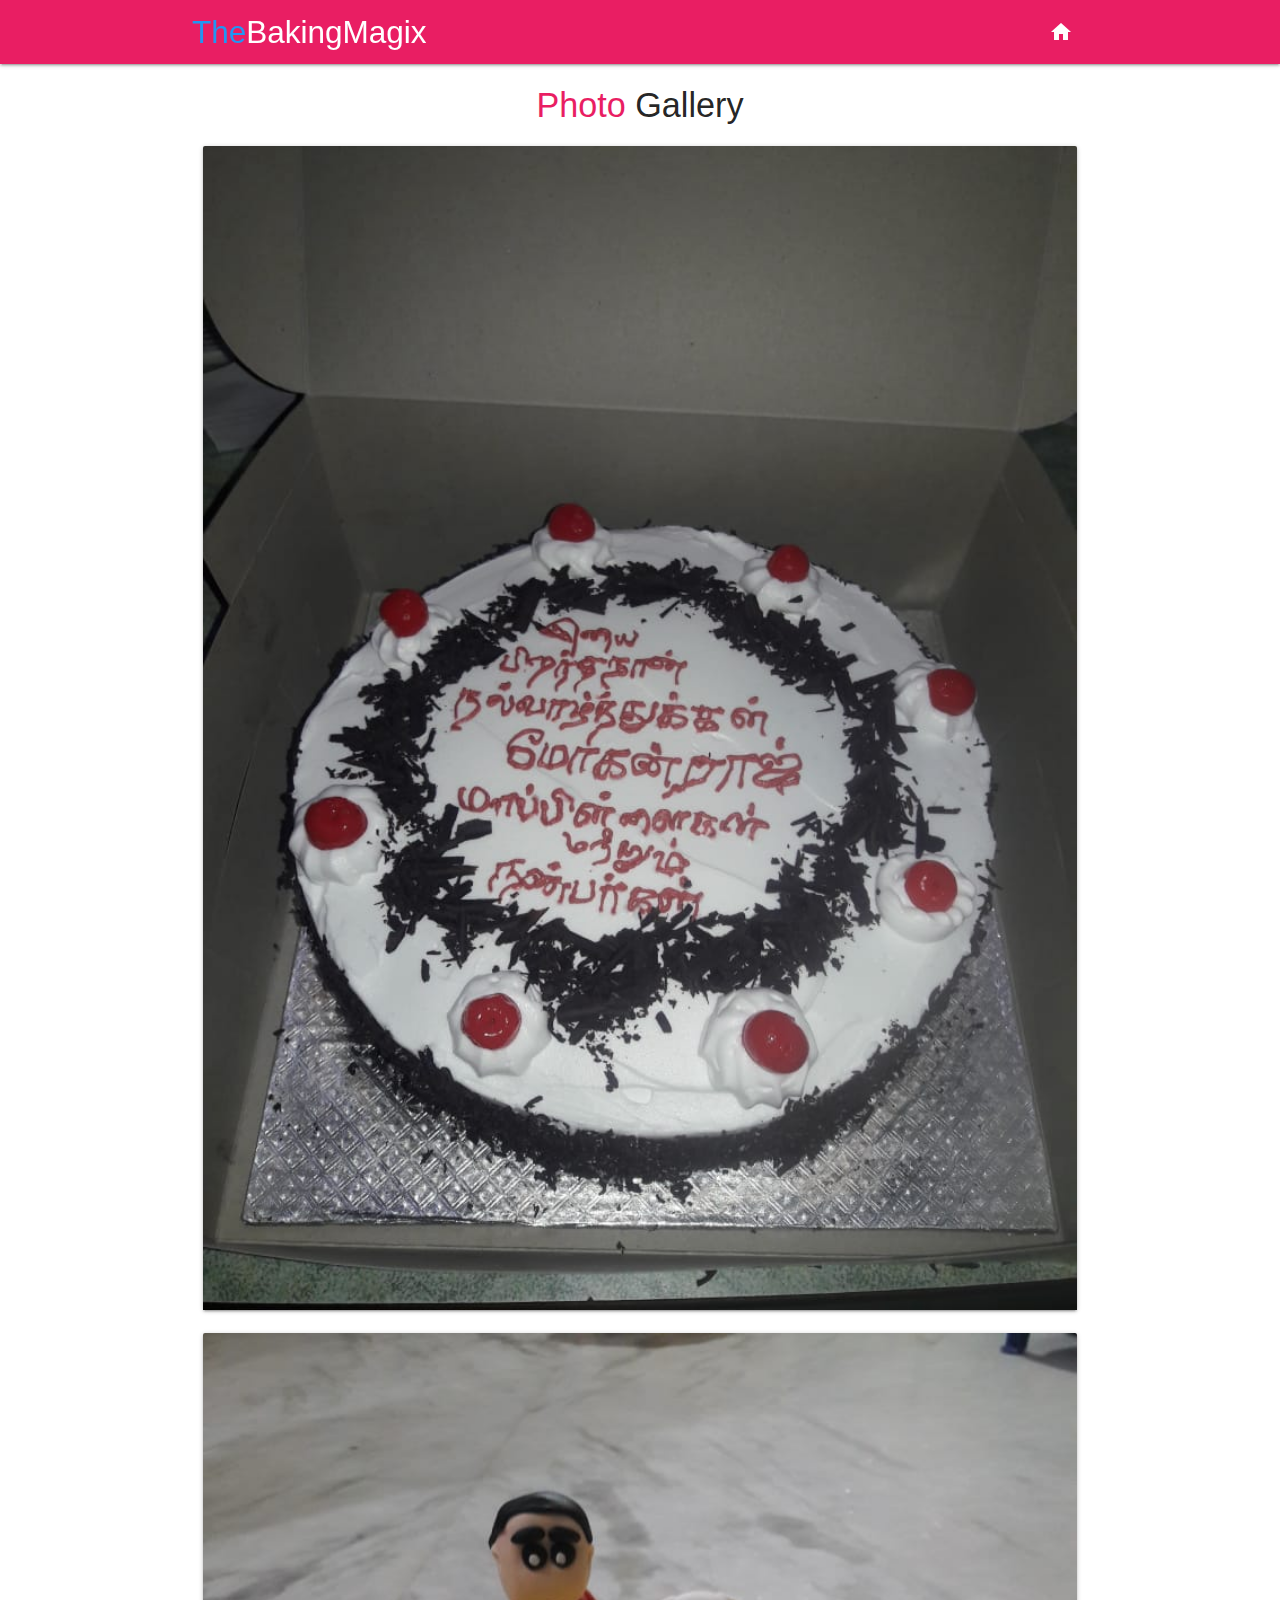
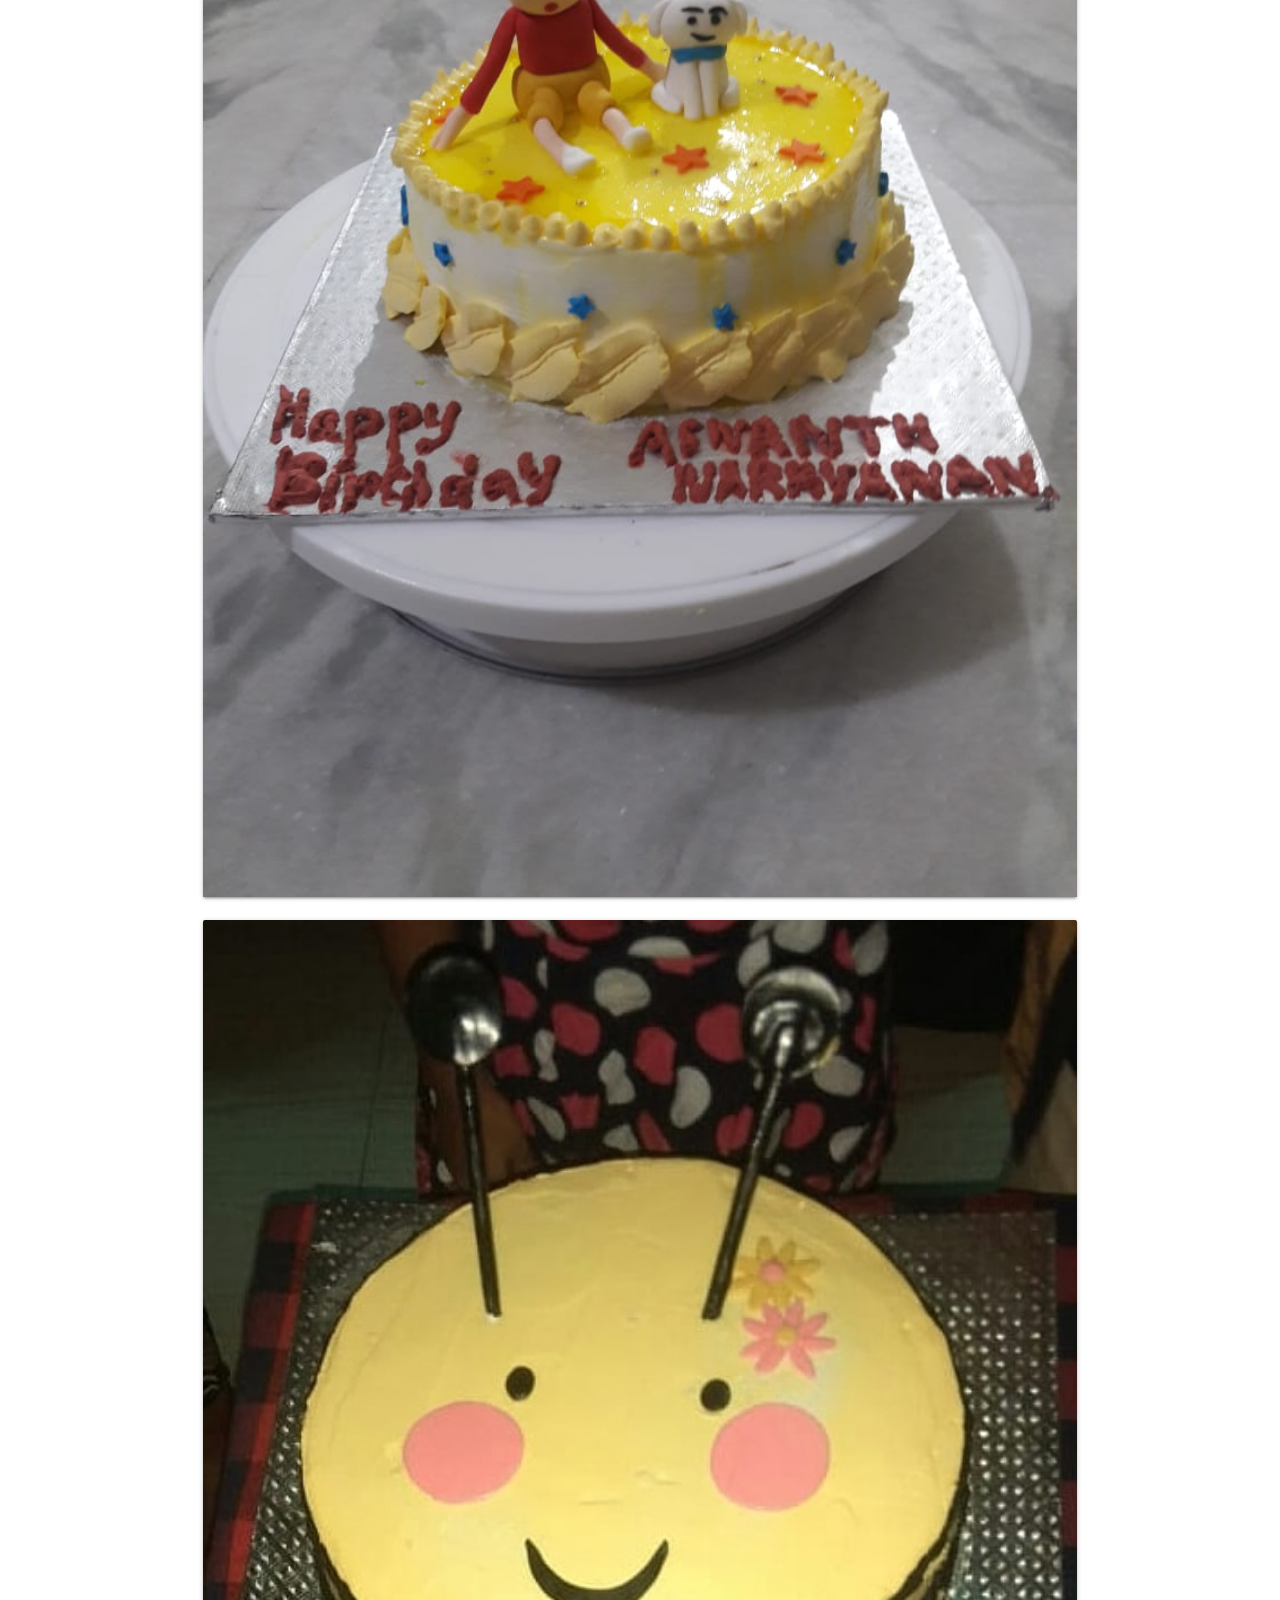
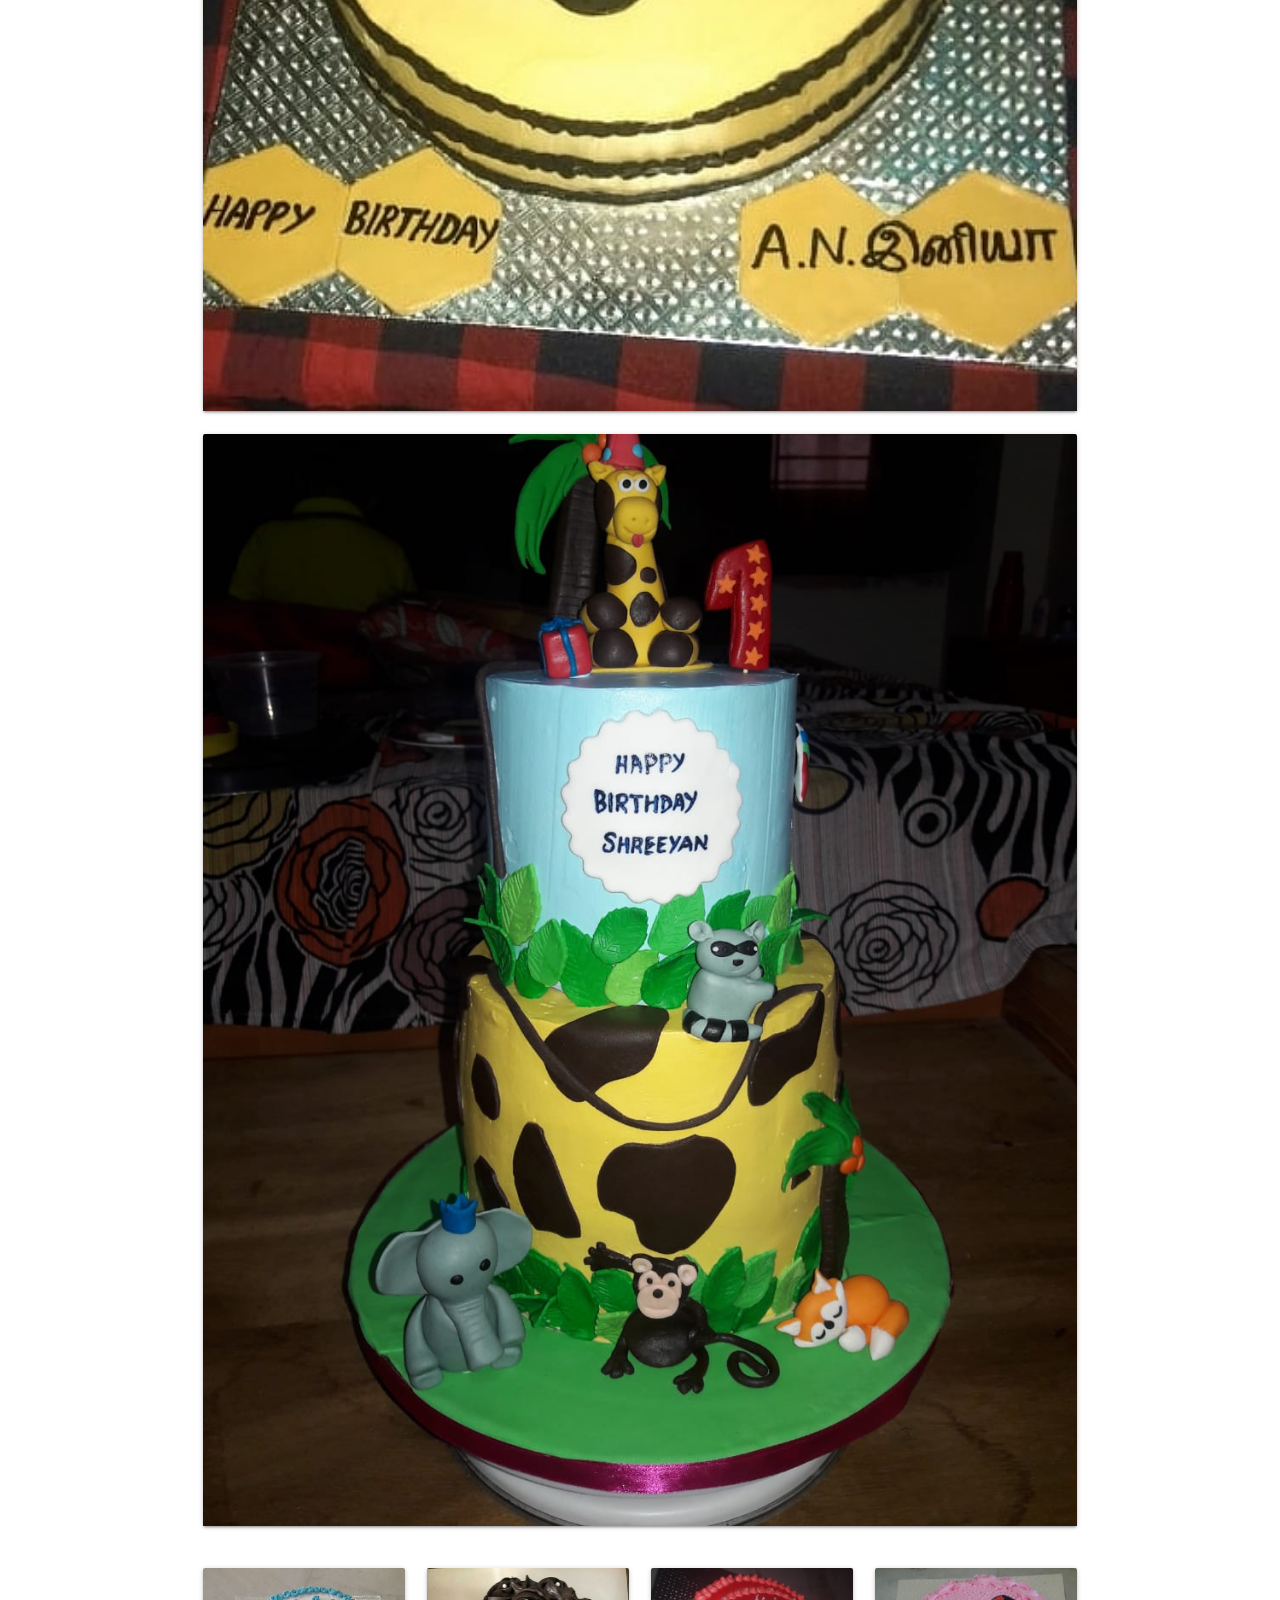
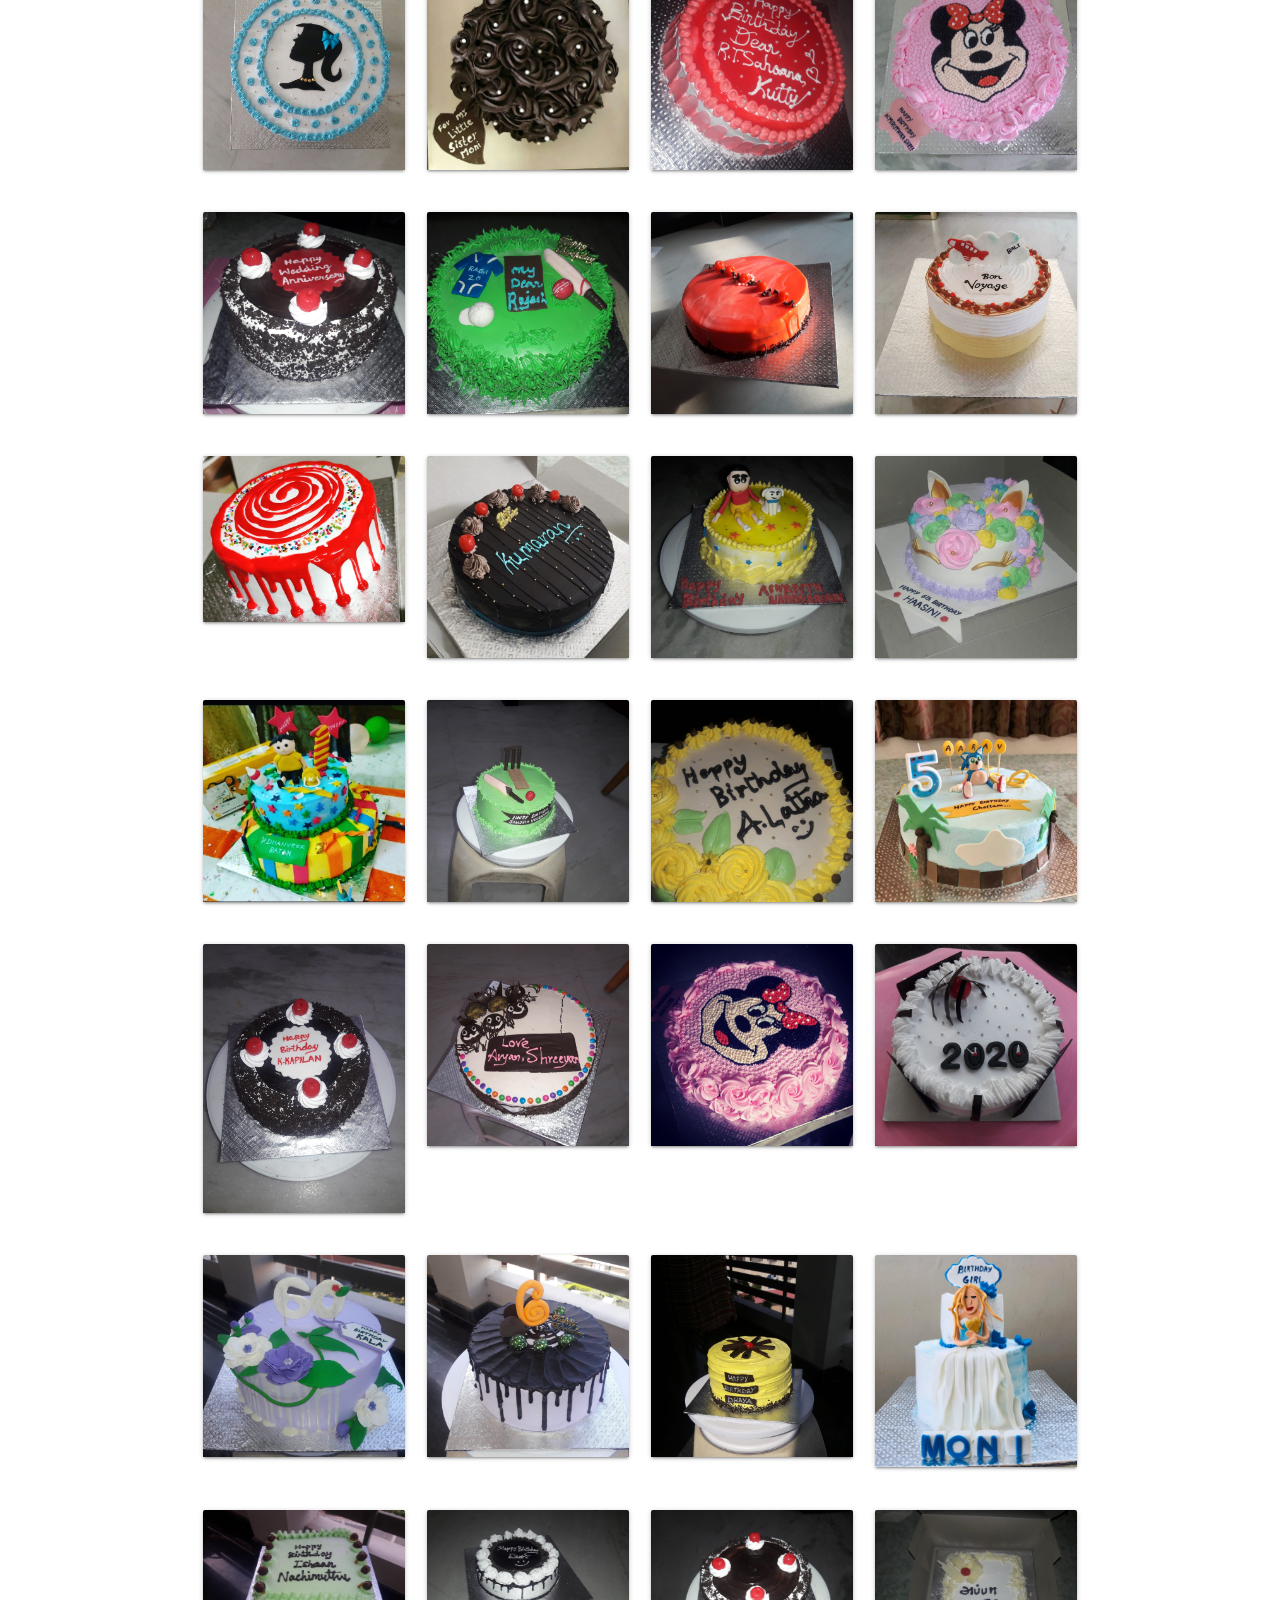
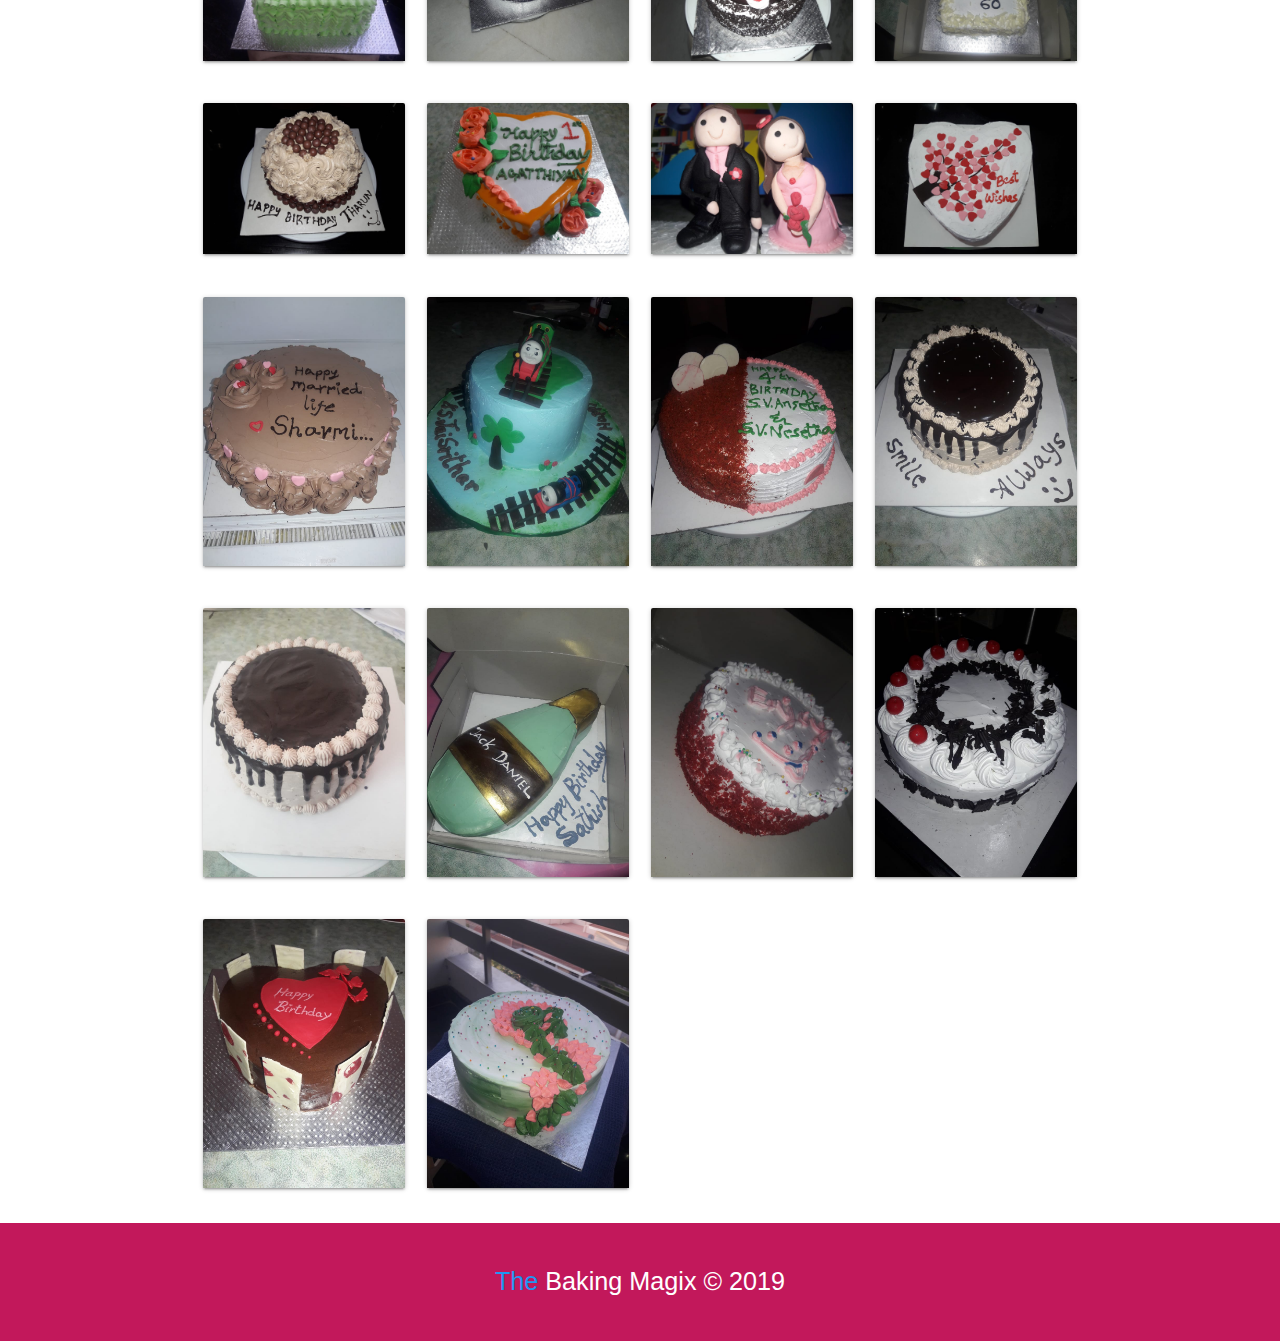
==== gallery.html @ b382a92c "image size changed from med to sm" ====
<!DOCTYPE html>
<html>
  <head>
    <!--Import Google Icon Font-->
    <link
      href="https://fonts.googleapis.com/icon?family=Material+Icons"
      rel="stylesheet"
    />
    <!--Import materialize.css-->
    <link
      rel="stylesheet"
      href="https://cdnjs.cloudflare.com/ajax/libs/materialize/1.0.0/css/materialize.min.css"
    />
    <link
      rel="stylesheet"
      href="https://use.fontawesome.com/releases/v5.3.1/css/all.css"
      integrity="sha384-mzrmE5qonljUremFsqc01SB46JvROS7bZs3IO2EmfFsd15uHvIt+Y8vEf7N7fWAU"
      crossorigin="anonymous"
    />
    <!--Let browser know website is optimized for mobile-->
    <meta name="viewport" content="width=device-width, initial-scale=1.0" />

    <!-- CSS -->
    <link rel="stylesheet" href="css/materialize.css" />
    <!-- Title -->
    <title>The Baking Magix</title>
  </head>

  <body>
    <!-- Nav Bar -->
    <div class="navbar-fixed">
      <nav class="pink">
        <div class="container">
          <div class="nav-wrapper">
            <a href="#" class="brand-logo"
              ><span class="blue-text">The</span>BakingMagix
            </a>
            <a href="#" data-target="mobile-nav" class="sidenav-trigger">
              <i class="material-icons">menu</i>
            </a>
            <ul class="right hide-on-med-and-down">
              <li>
                <a href="index.html"
                  ><i class="material-icons medium">home</i></a
                >
              </li>
            </ul>
          </div>
        </div>
      </nav>
    </div>

    <!-- List for mobile-->
    <ul class="sidenav" id="mobile-nav">
      <li>
        <a href="index.html"><i class="material-icons medium">home</i></a>
      </li>
    </ul>

    <!-- Section: Gallery -->
    <div id="gallery" class="gallery scrollspy">
      <div class="container">
        <h4 class="center"><span class="pink-text">Photo </span> Gallery</h4>
        <!-- Row 1 -->
        <div class="row">
          <div class="col s12 s3">
            <div class="card">
              <div id="image" class="card-image">
                <img src="images/IMG-20190926-WA0011.jpg" alt="" />
              </div>
            </div>
          </div>

          <div class="col s12 s3">
            <div class="card">
              <div class="card-image">
                <img src="images/IMG-20190928-WA0025.jpg" alt="" />
              </div>
            </div>
          </div>

          <div class="col s12 s3">
            <div class="card">
              <div class="card-image">
                <img src="images/IMG-20200211-WA0599.jpg" alt="" />
              </div>
            </div>
          </div>

          <div class="col s12 s3">
            <div class="card">
              <div class="card-image">
                <img src="images/IMG-20200211-WA0587.jpg" alt="" />
              </div>
            </div>
          </div>
        </div>

        <!-- Row 2-->
        <div class="row">
          <div class="col s12 m3">
            <div class="card">
              <div id="image" class="card-image">
                <img src="images/IMG-20200211-WA0583.jpg" alt="" />
              </div>
            </div>
          </div>

          <div class="col s12 m3">
            <div class="card">
              <div class="card-image">
                <img src="images/IMG-20200211-WA0584.jpg" alt="" />
              </div>
            </div>
          </div>

          <div class="col s12 m3">
            <div class="card">
              <div class="card-image">
                <img src="images/IMG-20200211-WA0585.jpg" alt="" />
              </div>
            </div>
          </div>

          <div class="col s12 m3">
            <div class="card">
              <div class="card-image">
                <img src="images/IMG-20200211-WA0586.jpg" alt="" />
              </div>
            </div>
          </div>
        </div>

        <!-- Row 3-->
        <div class="row">
          <div class="col s12 m3">
            <div class="card">
              <div id="image" class="card-image">
                <img src="images/IMG-20200211-WA0582.jpg" alt="" />
              </div>
            </div>
          </div>

          <div class="col s12 m3">
            <div class="card">
              <div class="card-image">
                <img src="images/IMG-20200211-WA0588.jpg" alt="" />
              </div>
            </div>
          </div>

          <div class="col s12 m3">
            <div class="card">
              <div class="card-image">
                <img src="images/IMG-20200211-WA0589.jpg" alt="" />
              </div>
            </div>
          </div>

          <div class="col s12 m3">
            <div class="card">
              <div class="card-image">
                <img src="images/IMG-20200211-WA0590.jpg" alt="" />
              </div>
            </div>
          </div>
        </div>

        <!-- Row 4-->
        <div class="row">
          <div class="col s12 m3">
            <div class="card">
              <div id="image" class="card-image">
                <img src="images/IMG-20200211-WA0591.jpg" alt="" />
              </div>
            </div>
          </div>

          <div class="col s12 m3">
            <div class="card">
              <div class="card-image">
                <img src="images/IMG-20200211-WA0592.jpg" alt="" />
              </div>
            </div>
          </div>

          <div class="col s12 m3">
            <div class="card">
              <div class="card-image">
                <img src="images/IMG-20200211-WA0593.jpg" alt="" />
              </div>
            </div>
          </div>

          <div class="col s12 m3">
            <div class="card">
              <div class="card-image">
                <img src="images/IMG-20200211-WA0594.jpg" alt="" />
              </div>
            </div>
          </div>
        </div>

        <!-- Row 5-->
        <div class="row">
          <div class="col s12 m3">
            <div class="card">
              <div id="image" class="card-image">
                <img src="images/IMG-20200211-WA0595.jpg" alt="" />
              </div>
            </div>
          </div>

          <div class="col s12 m3">
            <div class="card">
              <div class="card-image">
                <img src="images/IMG-20200211-WA0596.jpg" alt="" />
              </div>
            </div>
          </div>

          <div class="col s12 m3">
            <div class="card">
              <div class="card-image">
                <img src="images/IMG-20200211-WA0597.jpg" alt="" />
              </div>
            </div>
          </div>

          <div class="col s12 m3">
            <div class="card">
              <div class="card-image">
                <img src="images/IMG-20200211-WA0598.jpg" alt="" />
              </div>
            </div>
          </div>
        </div>

        <!-- Row 6-->
        <div class="row">
          <div class="col s12 m3">
            <div class="card">
              <div id="image" class="card-image">
                <img src="images/IMG-20200211-WA0623.jpg" alt="" />
              </div>
            </div>
          </div>

          <div class="col s12 m3">
            <div class="card">
              <div class="card-image">
                <img src="images/IMG-20200211-WA0600.jpg" alt="" />
              </div>
            </div>
          </div>

          <div class="col s12 m3">
            <div class="card">
              <div class="card-image">
                <img src="images/IMG-20200211-WA0601.jpg" alt="" />
              </div>
            </div>
          </div>

          <div class="col s12 m3">
            <div class="card">
              <div class="card-image">
                <img src="images/IMG-20200211-WA0602.jpg" alt="" />
              </div>
            </div>
          </div>
        </div>

        <!-- Row 7-->
        <div class="row">
          <div class="col s12 m3">
            <div class="card">
              <div id="image" class="card-image">
                <img src="images/IMG-20200211-WA0603.jpg" alt="" />
              </div>
            </div>
          </div>

          <div class="col s12 m3">
            <div class="card">
              <div class="card-image">
                <img src="images/IMG-20200211-WA0604.jpg" alt="" />
              </div>
            </div>
          </div>

          <div class="col s12 m3">
            <div class="card">
              <div class="card-image">
                <img src="images/IMG-20200211-WA0605.jpg" alt="" />
              </div>
            </div>
          </div>

          <div class="col s12 m3">
            <div class="card">
              <div class="card-image">
                <img src="images/IMG-20200211-WA0606.jpg" alt="" />
              </div>
            </div>
          </div>
        </div>

        <!-- Row 8-->
        <div class="row">
          <div class="col s12 m3">
            <div class="card">
              <div id="image" class="card-image">
                <img src="images/IMG-20200211-WA0581.jpg" alt="" />
              </div>
            </div>
          </div>

          <div class="col s12 m3">
            <div class="card">
              <div class="card-image">
                <img src="images/IMG-20200211-WA0624.jpg" alt="" />
              </div>
            </div>
          </div>

          <div class="col s12 m3">
            <div class="card">
              <div class="card-image">
                <img src="images/IMG-20200211-WA0625.jpg" alt="" />
              </div>
            </div>
          </div>

          <div class="col s12 m3">
            <div class="card">
              <div class="card-image">
                <img src="images/IMG-20200211-WA0626.jpg" alt="" />
              </div>
            </div>
          </div>
        </div>

        <!-- Row 9-->
        <div class="row">
          <div class="col s12 m3">
            <div class="card">
              <div id="image" class="card-image">
                <img src="images/IMG-20200211-WA0636.jpg" alt="" />
              </div>
            </div>
          </div>

          <div class="col s12 m3">
            <div class="card">
              <div class="card-image">
                <img src="images/IMG-20200213-WA0232.jpg" alt="" />
              </div>
            </div>
          </div>

          <div class="col s12 m3">
            <div class="card">
              <div class="card-image">
                <img src="images/IMG-20200211-WA0629.jpg" alt="" />
              </div>
            </div>
          </div>

          <div class="col s12 m3">
            <div class="card">
              <div class="card-image">
                <img src="images/IMG-20200211-WA0630.jpg" alt="" />
              </div>
            </div>
          </div>
        </div>

        <!-- Row 10-->
        <div class="row">
          <div class="col s12 m3">
            <div class="card">
              <div id="image" class="card-image">
                <img src="images/IMG-20200211-WA0631.jpg" alt="" />
              </div>
            </div>
          </div>

          <div class="col s12 m3">
            <div class="card">
              <div class="card-image">
                <img src="images/IMG-20200211-WA0632.jpg" alt="" />
              </div>
            </div>
          </div>

          <div class="col s12 m3">
            <div class="card">
              <div class="card-image">
                <img src="images/IMG-20200211-WA0633.jpg" alt="" />
              </div>
            </div>
          </div>

          <div class="col s12 m3">
            <div class="card">
              <div class="card-image">
                <img src="images/IMG-20200211-WA0634.jpg" alt="" />
              </div>
            </div>
          </div>
        </div>

        <!-- Row 11-->
        <div class="row">
          <div class="col s12 m3">
            <div class="card">
              <div id="image" class="card-image">
                <img src="images/IMG-20200211-WA0635.jpg" alt="" />
              </div>
            </div>
          </div>

          <div class="col s12 m3">
            <div class="card">
              <div class="card-image">
                <img src="images/IMG-20200211-WA0627.jpg" alt="" />
              </div>
            </div>
          </div>

          <div class="col s12 m3">
            <div class="card">
              <div class="card-image">
                <img src="images/IMG-20200211-WA0637.jpg" alt="" />
              </div>
            </div>
          </div>

          <div class="col s12 m3">
            <div class="card">
              <div class="card-image">
                <img src="images/IMG-20200211-WA0638.jpg" alt="" />
              </div>
            </div>
          </div>
        </div>

        <!-- Row 12-->
        <div class="row">
          <div class="col s12 m3">
            <div class="card">
              <div id="image" class="card-image">
                <img src="images/IMG-20200211-WA0628.jpg" alt="" />
              </div>
            </div>
          </div>

          <div class="col s12 m3">
            <div class="card">
              <div class="card-image">
                <img src="images/IMG-20200214-WA0528.jpg" alt="" />
              </div>
            </div>
          </div>

          <!-- <div class="col s12 m3">
            <div class="card">
              <div class="card-image">
                <img src="images/IMG-20200211-WA0637.jpg" alt="" />
              </div>
            </div>
          </div>

          <div class="col s12 m3">
            <div class="card">
              <div class="card-image">
                <img src="images/IMG-20200211-WA0638.jpg" alt="" />
              </div>
            </div>
          </div> -->
        </div>
      </div>
    </div>

    <!-- Footer -->
    <footer class="section pink darken-2 white-text center">
      <p class="flow-text">
        <span class="blue-text">The</span> Baking Magix &copy; 2019
      </p>
    </footer>

    <!--JavaScript at end of body for optimized loading-->
    <script src="https://cdnjs.cloudflare.com/ajax/libs/materialize/1.0.0/js/materialize.min.js"></script>

    <!-- Link to JS file -->
    <script src="js/materialize.js"></script>
  </body>
</html>
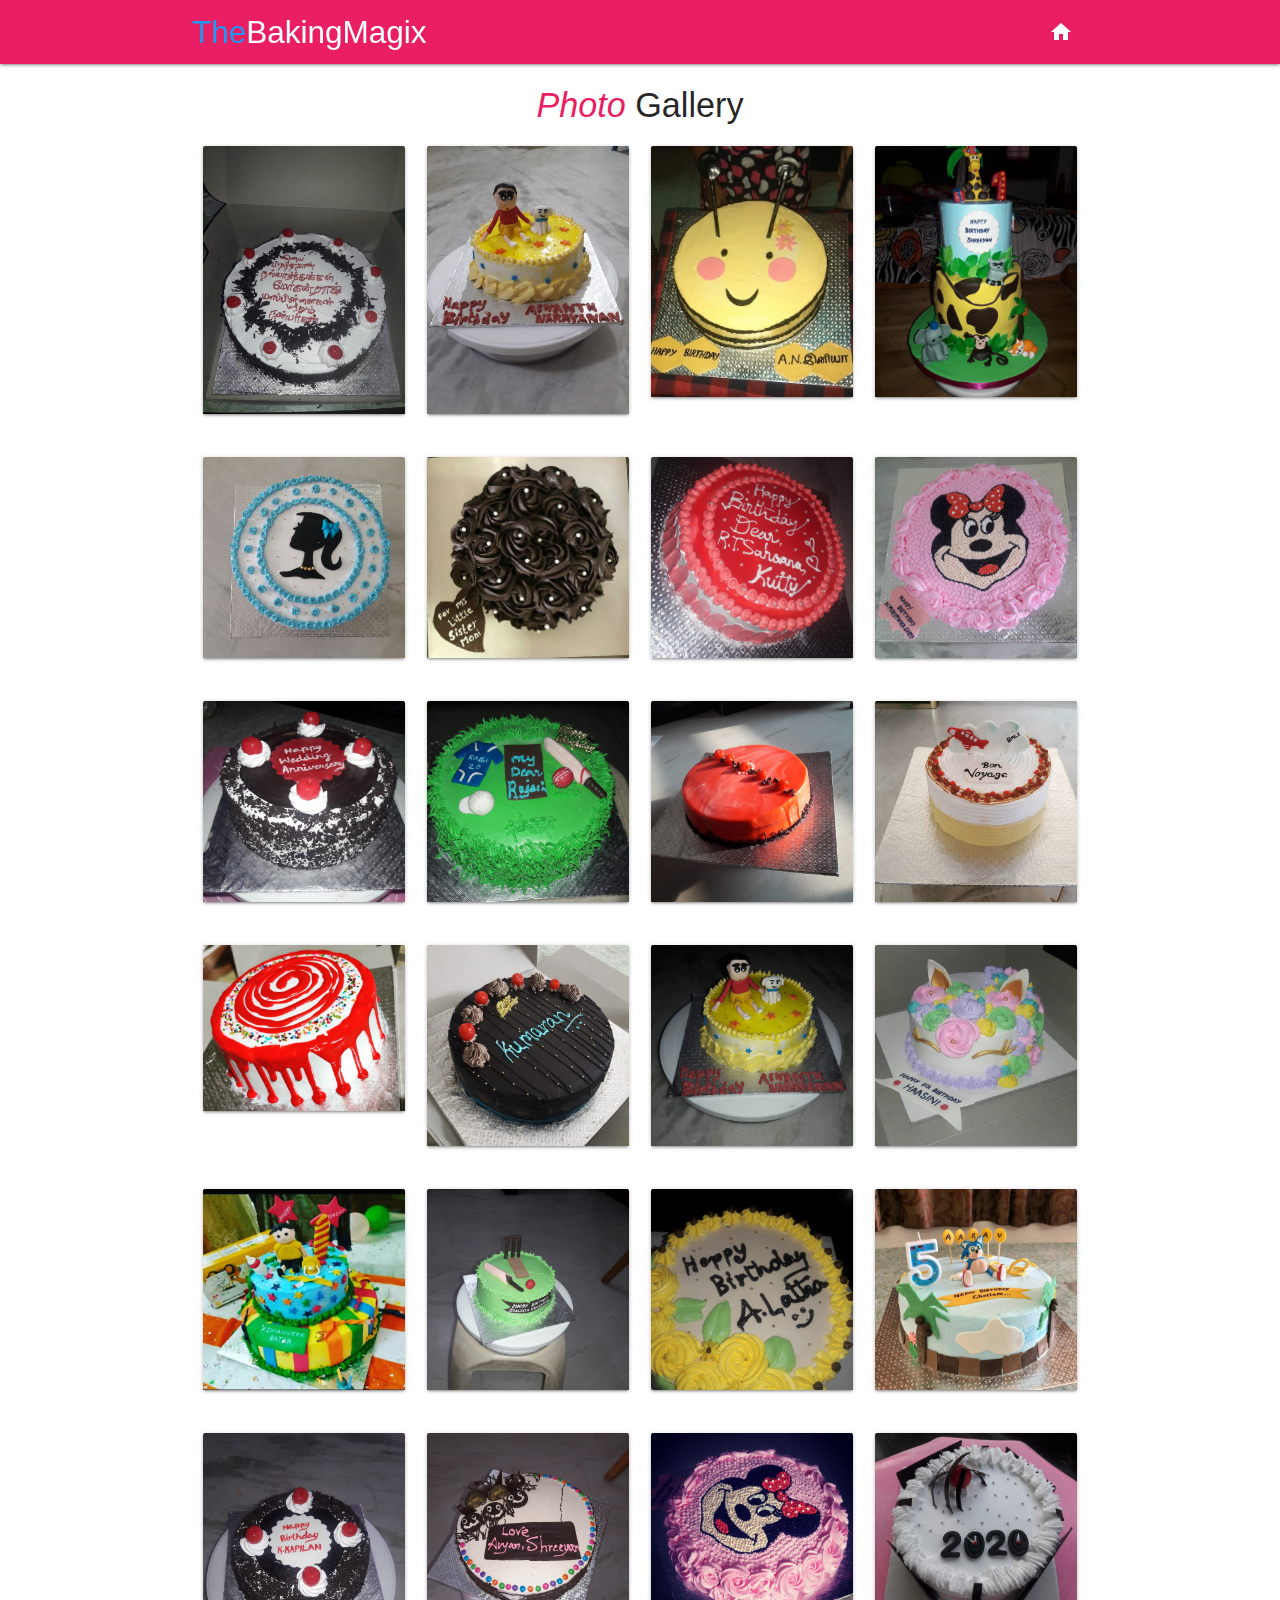
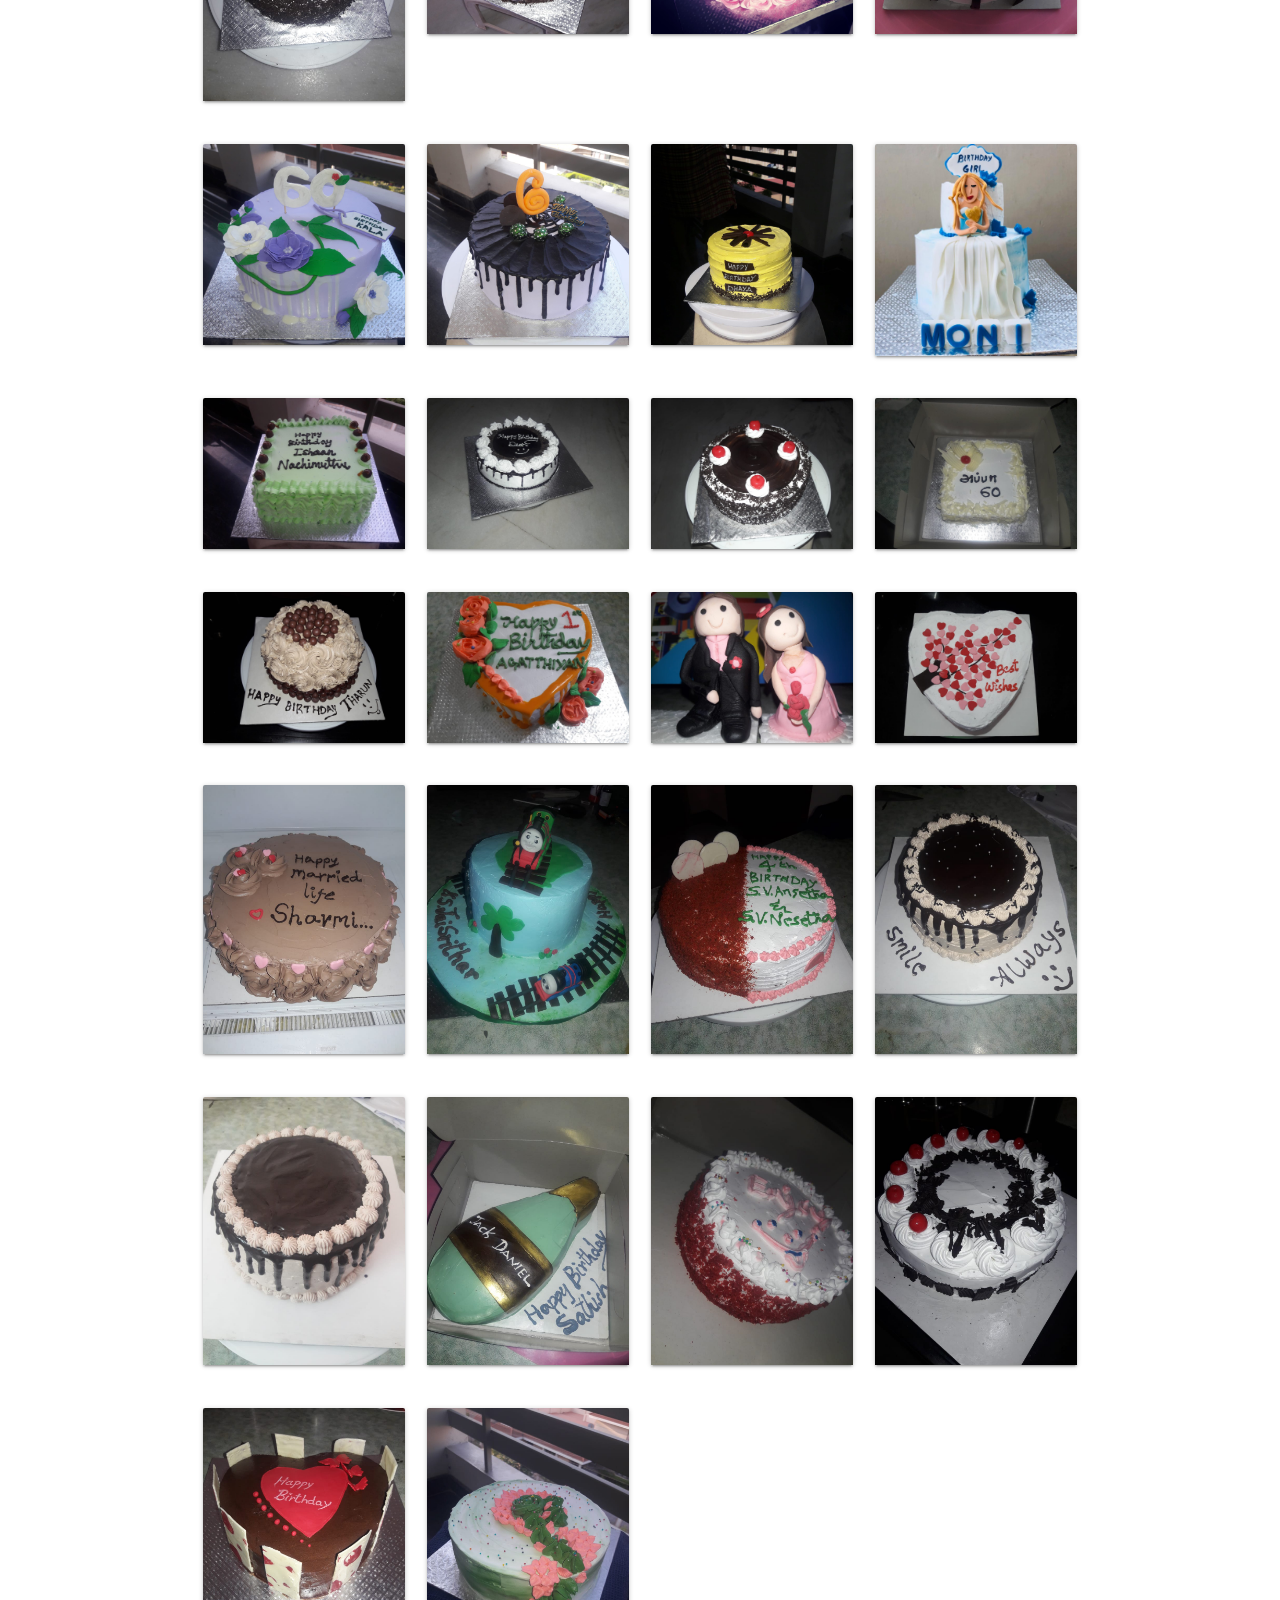
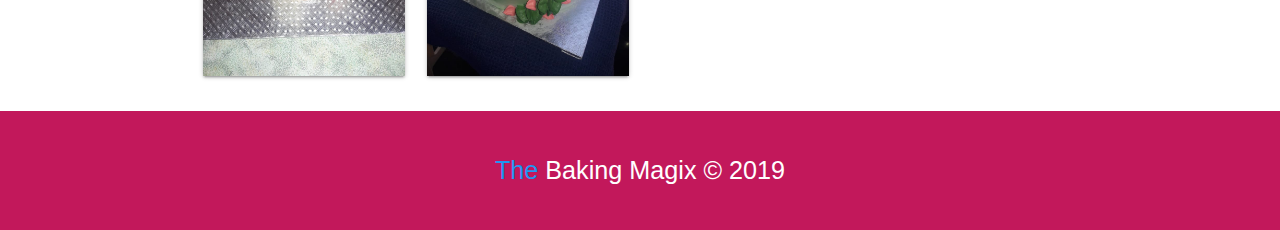
==== commit 61b02aca: "changes in font" ====
--- a/gallery.html
+++ b/gallery.html
@@ -60,10 +60,12 @@
     <!-- Section: Gallery -->
     <div id="gallery" class="gallery scrollspy">
       <div class="container">
-        <h4 class="center"><span class="pink-text">Photo </span> Gallery</h4>
+        <h4 class="center">
+          <span class="pink-text"><em>Photo </em></span> Gallery
+        </h4>
         <!-- Row 1 -->
         <div class="row">
-          <div class="col s12 s3">
+          <div class="col s12 m3">
             <div class="card">
               <div id="image" class="card-image">
                 <img src="images/IMG-20190926-WA0011.jpg" alt="" />
@@ -71,7 +73,7 @@
             </div>
           </div>
 
-          <div class="col s12 s3">
+          <div class="col s12 m3">
             <div class="card">
               <div class="card-image">
                 <img src="images/IMG-20190928-WA0025.jpg" alt="" />
@@ -79,7 +81,7 @@
             </div>
           </div>
 
-          <div class="col s12 s3">
+          <div class="col s12 m3">
             <div class="card">
               <div class="card-image">
                 <img src="images/IMG-20200211-WA0599.jpg" alt="" />
@@ -87,7 +89,7 @@
             </div>
           </div>
 
-          <div class="col s12 s3">
+          <div class="col s12 m3">
             <div class="card">
               <div class="card-image">
                 <img src="images/IMG-20200211-WA0587.jpg" alt="" />
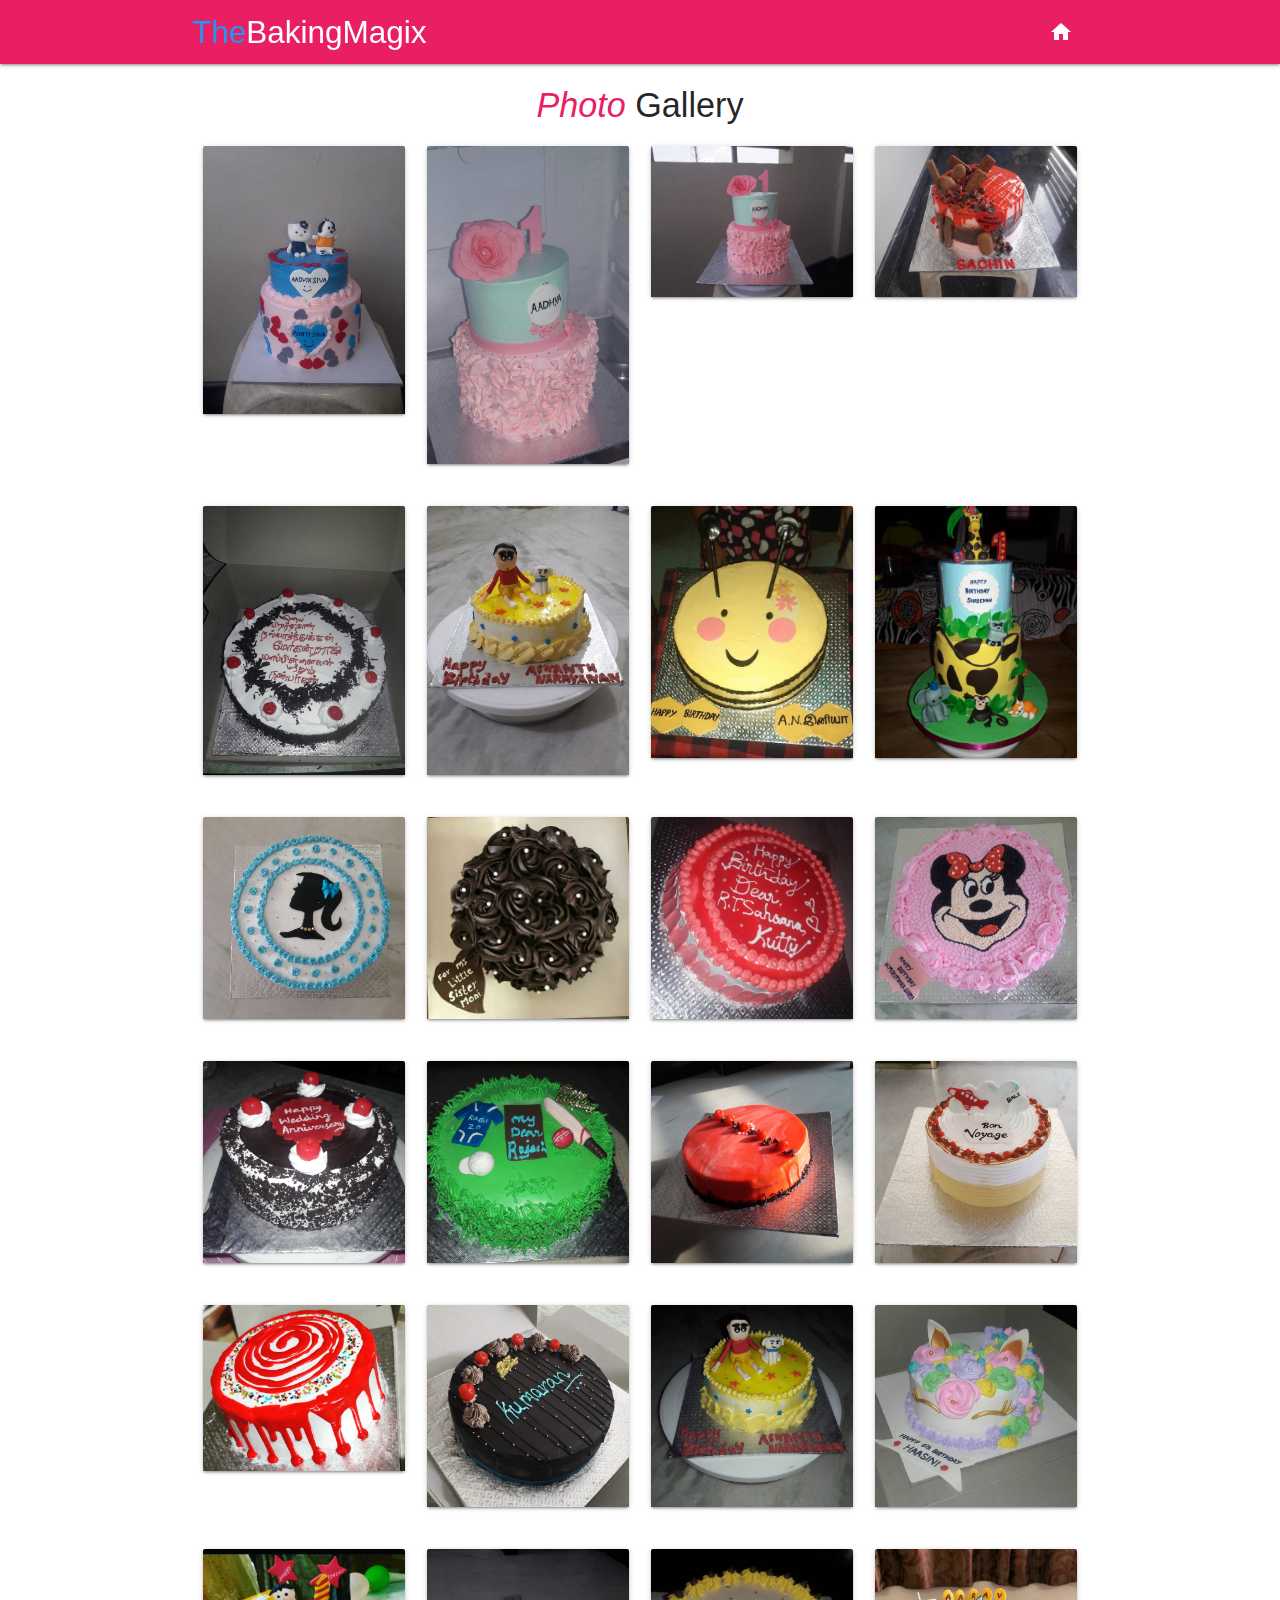
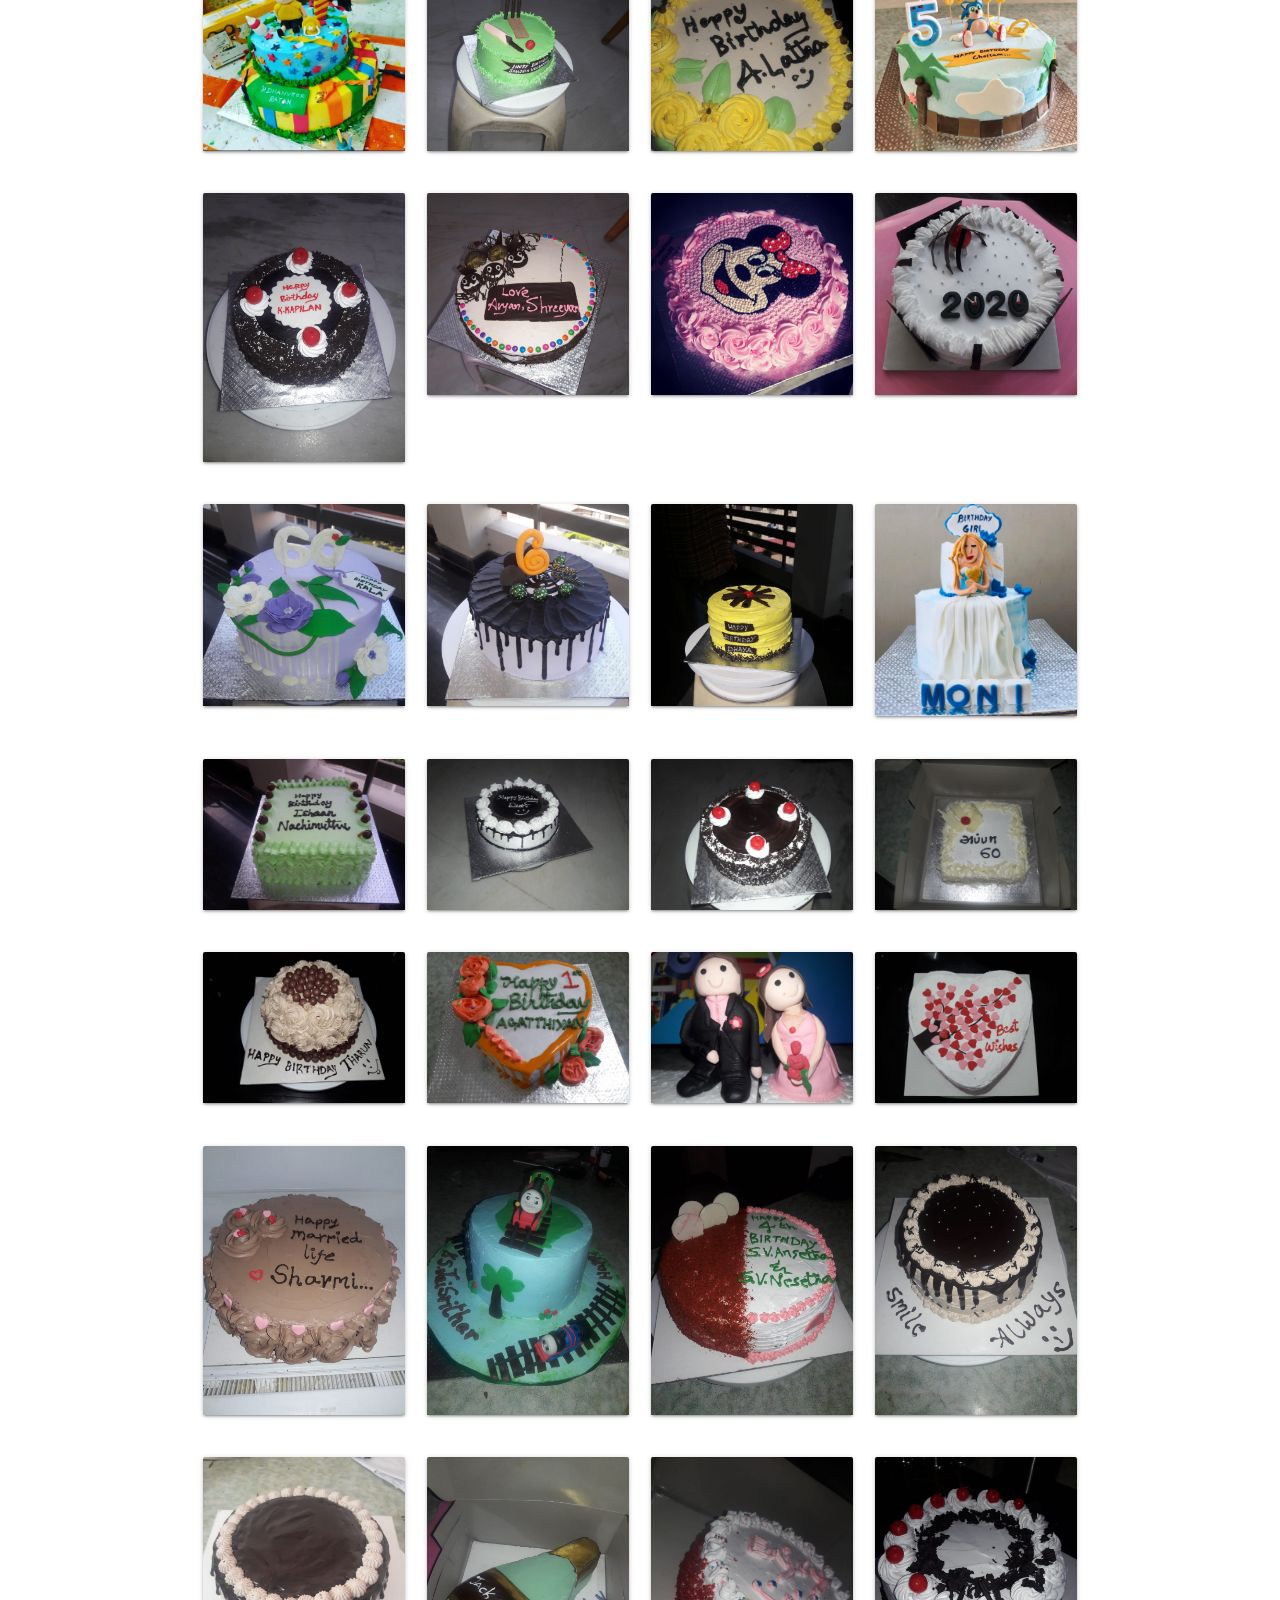
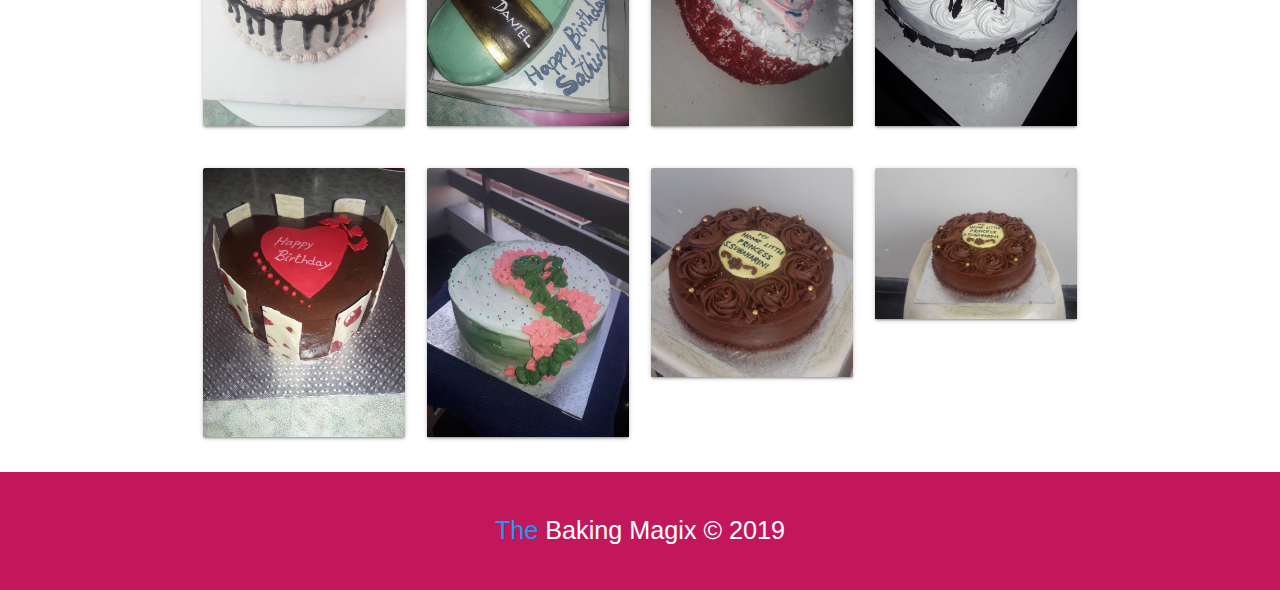
==== commit 3294a1a9: "new cake pics added to the gallery" ====
--- a/gallery.html
+++ b/gallery.html
@@ -63,7 +63,43 @@
         <h4 class="center">
           <span class="pink-text"><em>Photo </em></span> Gallery
         </h4>
-        <!-- Row 1 -->
+
+        <!-- Row 12-->
+        <div class="row">
+          <div class="col s12 m3">
+            <div class="card">
+              <div id="image" class="card-image">
+                <img src="images/image0.jpeg" alt="" />
+              </div>
+            </div>
+          </div>
+
+          <div class="col s12 m3">
+            <div class="card">
+              <div class="card-image">
+                <img src="images/image1.jpeg" alt="" />
+              </div>
+            </div>
+          </div>
+
+          <div class="col s12 m3">
+            <div class="card">
+              <div class="card-image">
+                <img src="images/image2.jpeg" alt="" />
+              </div>
+            </div>
+          </div>
+
+          <div class="col s12 m3">
+            <div class="card">
+              <div class="card-image">
+                <img src="images/image3.jpeg" alt="" />
+              </div>
+            </div>
+          </div>
+        </div>
+
+        <!-- Row 11 -->
         <div class="row">
           <div class="col s12 m3">
             <div class="card">
@@ -98,291 +134,291 @@
           </div>
         </div>
 
+        <!-- Row 10-->
+        <div class="row">
+          <div class="col s12 m3">
+            <div class="card">
+              <div id="image" class="card-image">
+                <img src="images/IMG-20200211-WA0583.jpg" alt="" />
+              </div>
+            </div>
+          </div>
+
+          <div class="col s12 m3">
+            <div class="card">
+              <div class="card-image">
+                <img src="images/IMG-20200211-WA0584.jpg" alt="" />
+              </div>
+            </div>
+          </div>
+
+          <div class="col s12 m3">
+            <div class="card">
+              <div class="card-image">
+                <img src="images/IMG-20200211-WA0585.jpg" alt="" />
+              </div>
+            </div>
+          </div>
+
+          <div class="col s12 m3">
+            <div class="card">
+              <div class="card-image">
+                <img src="images/IMG-20200211-WA0586.jpg" alt="" />
+              </div>
+            </div>
+          </div>
+        </div>
+
+        <!-- Row 9-->
+        <div class="row">
+          <div class="col s12 m3">
+            <div class="card">
+              <div id="image" class="card-image">
+                <img src="images/IMG-20200211-WA0582.jpg" alt="" />
+              </div>
+            </div>
+          </div>
+
+          <div class="col s12 m3">
+            <div class="card">
+              <div class="card-image">
+                <img src="images/IMG-20200211-WA0588.jpg" alt="" />
+              </div>
+            </div>
+          </div>
+
+          <div class="col s12 m3">
+            <div class="card">
+              <div class="card-image">
+                <img src="images/IMG-20200211-WA0589.jpg" alt="" />
+              </div>
+            </div>
+          </div>
+
+          <div class="col s12 m3">
+            <div class="card">
+              <div class="card-image">
+                <img src="images/IMG-20200211-WA0590.jpg" alt="" />
+              </div>
+            </div>
+          </div>
+        </div>
+
+        <!-- Row 8-->
+        <div class="row">
+          <div class="col s12 m3">
+            <div class="card">
+              <div id="image" class="card-image">
+                <img src="images/IMG-20200211-WA0591.jpg" alt="" />
+              </div>
+            </div>
+          </div>
+
+          <div class="col s12 m3">
+            <div class="card">
+              <div class="card-image">
+                <img src="images/IMG-20200211-WA0592.jpg" alt="" />
+              </div>
+            </div>
+          </div>
+
+          <div class="col s12 m3">
+            <div class="card">
+              <div class="card-image">
+                <img src="images/IMG-20200211-WA0593.jpg" alt="" />
+              </div>
+            </div>
+          </div>
+
+          <div class="col s12 m3">
+            <div class="card">
+              <div class="card-image">
+                <img src="images/IMG-20200211-WA0594.jpg" alt="" />
+              </div>
+            </div>
+          </div>
+        </div>
+
+        <!-- Row 7-->
+        <div class="row">
+          <div class="col s12 m3">
+            <div class="card">
+              <div id="image" class="card-image">
+                <img src="images/IMG-20200211-WA0595.jpg" alt="" />
+              </div>
+            </div>
+          </div>
+
+          <div class="col s12 m3">
+            <div class="card">
+              <div class="card-image">
+                <img src="images/IMG-20200211-WA0596.jpg" alt="" />
+              </div>
+            </div>
+          </div>
+
+          <div class="col s12 m3">
+            <div class="card">
+              <div class="card-image">
+                <img src="images/IMG-20200211-WA0597.jpg" alt="" />
+              </div>
+            </div>
+          </div>
+
+          <div class="col s12 m3">
+            <div class="card">
+              <div class="card-image">
+                <img src="images/IMG-20200211-WA0598.jpg" alt="" />
+              </div>
+            </div>
+          </div>
+        </div>
+
+        <!-- Row 6-->
+        <div class="row">
+          <div class="col s12 m3">
+            <div class="card">
+              <div id="image" class="card-image">
+                <img src="images/IMG-20200211-WA0623.jpg" alt="" />
+              </div>
+            </div>
+          </div>
+
+          <div class="col s12 m3">
+            <div class="card">
+              <div class="card-image">
+                <img src="images/IMG-20200211-WA0600.jpg" alt="" />
+              </div>
+            </div>
+          </div>
+
+          <div class="col s12 m3">
+            <div class="card">
+              <div class="card-image">
+                <img src="images/IMG-20200211-WA0601.jpg" alt="" />
+              </div>
+            </div>
+          </div>
+
+          <div class="col s12 m3">
+            <div class="card">
+              <div class="card-image">
+                <img src="images/IMG-20200211-WA0602.jpg" alt="" />
+              </div>
+            </div>
+          </div>
+        </div>
+
+        <!-- Row 5-->
+        <div class="row">
+          <div class="col s12 m3">
+            <div class="card">
+              <div id="image" class="card-image">
+                <img src="images/IMG-20200211-WA0603.jpg" alt="" />
+              </div>
+            </div>
+          </div>
+
+          <div class="col s12 m3">
+            <div class="card">
+              <div class="card-image">
+                <img src="images/IMG-20200211-WA0604.jpg" alt="" />
+              </div>
+            </div>
+          </div>
+
+          <div class="col s12 m3">
+            <div class="card">
+              <div class="card-image">
+                <img src="images/IMG-20200211-WA0605.jpg" alt="" />
+              </div>
+            </div>
+          </div>
+
+          <div class="col s12 m3">
+            <div class="card">
+              <div class="card-image">
+                <img src="images/IMG-20200211-WA0606.jpg" alt="" />
+              </div>
+            </div>
+          </div>
+        </div>
+
+        <!-- Row 4-->
+        <div class="row">
+          <div class="col s12 m3">
+            <div class="card">
+              <div id="image" class="card-image">
+                <img src="images/IMG-20200211-WA0581.jpg" alt="" />
+              </div>
+            </div>
+          </div>
+
+          <div class="col s12 m3">
+            <div class="card">
+              <div class="card-image">
+                <img src="images/IMG-20200211-WA0624.jpg" alt="" />
+              </div>
+            </div>
+          </div>
+
+          <div class="col s12 m3">
+            <div class="card">
+              <div class="card-image">
+                <img src="images/IMG-20200211-WA0625.jpg" alt="" />
+              </div>
+            </div>
+          </div>
+
+          <div class="col s12 m3">
+            <div class="card">
+              <div class="card-image">
+                <img src="images/IMG-20200211-WA0626.jpg" alt="" />
+              </div>
+            </div>
+          </div>
+        </div>
+
+        <!-- Row 3-->
+        <div class="row">
+          <div class="col s12 m3">
+            <div class="card">
+              <div id="image" class="card-image">
+                <img src="images/IMG-20200211-WA0636.jpg" alt="" />
+              </div>
+            </div>
+          </div>
+
+          <div class="col s12 m3">
+            <div class="card">
+              <div class="card-image">
+                <img src="images/IMG-20200213-WA0232.jpg" alt="" />
+              </div>
+            </div>
+          </div>
+
+          <div class="col s12 m3">
+            <div class="card">
+              <div class="card-image">
+                <img src="images/IMG-20200211-WA0629.jpg" alt="" />
+              </div>
+            </div>
+          </div>
+
+          <div class="col s12 m3">
+            <div class="card">
+              <div class="card-image">
+                <img src="images/IMG-20200211-WA0630.jpg" alt="" />
+              </div>
+            </div>
+          </div>
+        </div>
+
         <!-- Row 2-->
         <div class="row">
           <div class="col s12 m3">
             <div class="card">
               <div id="image" class="card-image">
-                <img src="images/IMG-20200211-WA0583.jpg" alt="" />
-              </div>
-            </div>
-          </div>
-
-          <div class="col s12 m3">
-            <div class="card">
-              <div class="card-image">
-                <img src="images/IMG-20200211-WA0584.jpg" alt="" />
-              </div>
-            </div>
-          </div>
-
-          <div class="col s12 m3">
-            <div class="card">
-              <div class="card-image">
-                <img src="images/IMG-20200211-WA0585.jpg" alt="" />
-              </div>
-            </div>
-          </div>
-
-          <div class="col s12 m3">
-            <div class="card">
-              <div class="card-image">
-                <img src="images/IMG-20200211-WA0586.jpg" alt="" />
-              </div>
-            </div>
-          </div>
-        </div>
-
-        <!-- Row 3-->
-        <div class="row">
-          <div class="col s12 m3">
-            <div class="card">
-              <div id="image" class="card-image">
-                <img src="images/IMG-20200211-WA0582.jpg" alt="" />
-              </div>
-            </div>
-          </div>
-
-          <div class="col s12 m3">
-            <div class="card">
-              <div class="card-image">
-                <img src="images/IMG-20200211-WA0588.jpg" alt="" />
-              </div>
-            </div>
-          </div>
-
-          <div class="col s12 m3">
-            <div class="card">
-              <div class="card-image">
-                <img src="images/IMG-20200211-WA0589.jpg" alt="" />
-              </div>
-            </div>
-          </div>
-
-          <div class="col s12 m3">
-            <div class="card">
-              <div class="card-image">
-                <img src="images/IMG-20200211-WA0590.jpg" alt="" />
-              </div>
-            </div>
-          </div>
-        </div>
-
-        <!-- Row 4-->
-        <div class="row">
-          <div class="col s12 m3">
-            <div class="card">
-              <div id="image" class="card-image">
-                <img src="images/IMG-20200211-WA0591.jpg" alt="" />
-              </div>
-            </div>
-          </div>
-
-          <div class="col s12 m3">
-            <div class="card">
-              <div class="card-image">
-                <img src="images/IMG-20200211-WA0592.jpg" alt="" />
-              </div>
-            </div>
-          </div>
-
-          <div class="col s12 m3">
-            <div class="card">
-              <div class="card-image">
-                <img src="images/IMG-20200211-WA0593.jpg" alt="" />
-              </div>
-            </div>
-          </div>
-
-          <div class="col s12 m3">
-            <div class="card">
-              <div class="card-image">
-                <img src="images/IMG-20200211-WA0594.jpg" alt="" />
-              </div>
-            </div>
-          </div>
-        </div>
-
-        <!-- Row 5-->
-        <div class="row">
-          <div class="col s12 m3">
-            <div class="card">
-              <div id="image" class="card-image">
-                <img src="images/IMG-20200211-WA0595.jpg" alt="" />
-              </div>
-            </div>
-          </div>
-
-          <div class="col s12 m3">
-            <div class="card">
-              <div class="card-image">
-                <img src="images/IMG-20200211-WA0596.jpg" alt="" />
-              </div>
-            </div>
-          </div>
-
-          <div class="col s12 m3">
-            <div class="card">
-              <div class="card-image">
-                <img src="images/IMG-20200211-WA0597.jpg" alt="" />
-              </div>
-            </div>
-          </div>
-
-          <div class="col s12 m3">
-            <div class="card">
-              <div class="card-image">
-                <img src="images/IMG-20200211-WA0598.jpg" alt="" />
-              </div>
-            </div>
-          </div>
-        </div>
-
-        <!-- Row 6-->
-        <div class="row">
-          <div class="col s12 m3">
-            <div class="card">
-              <div id="image" class="card-image">
-                <img src="images/IMG-20200211-WA0623.jpg" alt="" />
-              </div>
-            </div>
-          </div>
-
-          <div class="col s12 m3">
-            <div class="card">
-              <div class="card-image">
-                <img src="images/IMG-20200211-WA0600.jpg" alt="" />
-              </div>
-            </div>
-          </div>
-
-          <div class="col s12 m3">
-            <div class="card">
-              <div class="card-image">
-                <img src="images/IMG-20200211-WA0601.jpg" alt="" />
-              </div>
-            </div>
-          </div>
-
-          <div class="col s12 m3">
-            <div class="card">
-              <div class="card-image">
-                <img src="images/IMG-20200211-WA0602.jpg" alt="" />
-              </div>
-            </div>
-          </div>
-        </div>
-
-        <!-- Row 7-->
-        <div class="row">
-          <div class="col s12 m3">
-            <div class="card">
-              <div id="image" class="card-image">
-                <img src="images/IMG-20200211-WA0603.jpg" alt="" />
-              </div>
-            </div>
-          </div>
-
-          <div class="col s12 m3">
-            <div class="card">
-              <div class="card-image">
-                <img src="images/IMG-20200211-WA0604.jpg" alt="" />
-              </div>
-            </div>
-          </div>
-
-          <div class="col s12 m3">
-            <div class="card">
-              <div class="card-image">
-                <img src="images/IMG-20200211-WA0605.jpg" alt="" />
-              </div>
-            </div>
-          </div>
-
-          <div class="col s12 m3">
-            <div class="card">
-              <div class="card-image">
-                <img src="images/IMG-20200211-WA0606.jpg" alt="" />
-              </div>
-            </div>
-          </div>
-        </div>
-
-        <!-- Row 8-->
-        <div class="row">
-          <div class="col s12 m3">
-            <div class="card">
-              <div id="image" class="card-image">
-                <img src="images/IMG-20200211-WA0581.jpg" alt="" />
-              </div>
-            </div>
-          </div>
-
-          <div class="col s12 m3">
-            <div class="card">
-              <div class="card-image">
-                <img src="images/IMG-20200211-WA0624.jpg" alt="" />
-              </div>
-            </div>
-          </div>
-
-          <div class="col s12 m3">
-            <div class="card">
-              <div class="card-image">
-                <img src="images/IMG-20200211-WA0625.jpg" alt="" />
-              </div>
-            </div>
-          </div>
-
-          <div class="col s12 m3">
-            <div class="card">
-              <div class="card-image">
-                <img src="images/IMG-20200211-WA0626.jpg" alt="" />
-              </div>
-            </div>
-          </div>
-        </div>
-
-        <!-- Row 9-->
-        <div class="row">
-          <div class="col s12 m3">
-            <div class="card">
-              <div id="image" class="card-image">
-                <img src="images/IMG-20200211-WA0636.jpg" alt="" />
-              </div>
-            </div>
-          </div>
-
-          <div class="col s12 m3">
-            <div class="card">
-              <div class="card-image">
-                <img src="images/IMG-20200213-WA0232.jpg" alt="" />
-              </div>
-            </div>
-          </div>
-
-          <div class="col s12 m3">
-            <div class="card">
-              <div class="card-image">
-                <img src="images/IMG-20200211-WA0629.jpg" alt="" />
-              </div>
-            </div>
-          </div>
-
-          <div class="col s12 m3">
-            <div class="card">
-              <div class="card-image">
-                <img src="images/IMG-20200211-WA0630.jpg" alt="" />
-              </div>
-            </div>
-          </div>
-        </div>
-
-        <!-- Row 10-->
-        <div class="row">
-          <div class="col s12 m3">
-            <div class="card">
-              <div id="image" class="card-image">
                 <img src="images/IMG-20200211-WA0631.jpg" alt="" />
               </div>
             </div>
@@ -413,7 +449,7 @@
           </div>
         </div>
 
-        <!-- Row 11-->
+        <!-- Row 1-->
         <div class="row">
           <div class="col s12 m3">
             <div class="card">
@@ -448,7 +484,7 @@
           </div>
         </div>
 
-        <!-- Row 12-->
+        <!-- Row 0-->
         <div class="row">
           <div class="col s12 m3">
             <div class="card">
@@ -466,21 +502,21 @@
             </div>
           </div>
 
-          <!-- <div class="col s12 m3">
-            <div class="card">
-              <div class="card-image">
-                <img src="images/IMG-20200211-WA0637.jpg" alt="" />
-              </div>
-            </div>
-          </div>
-
-          <div class="col s12 m3">
-            <div class="card">
-              <div class="card-image">
-                <img src="images/IMG-20200211-WA0638.jpg" alt="" />
-              </div>
-            </div>
-          </div> -->
+          <div class="col s12 m3">
+            <div class="card">
+              <div class="card-image">
+                <img src="images/image4.jpeg" alt="" />
+              </div>
+            </div>
+          </div>
+
+          <div class="col s12 m3">
+            <div class="card">
+              <div class="card-image">
+                <img src="images/image5.jpeg" alt="" />
+              </div>
+            </div>
+          </div>
         </div>
       </div>
     </div>
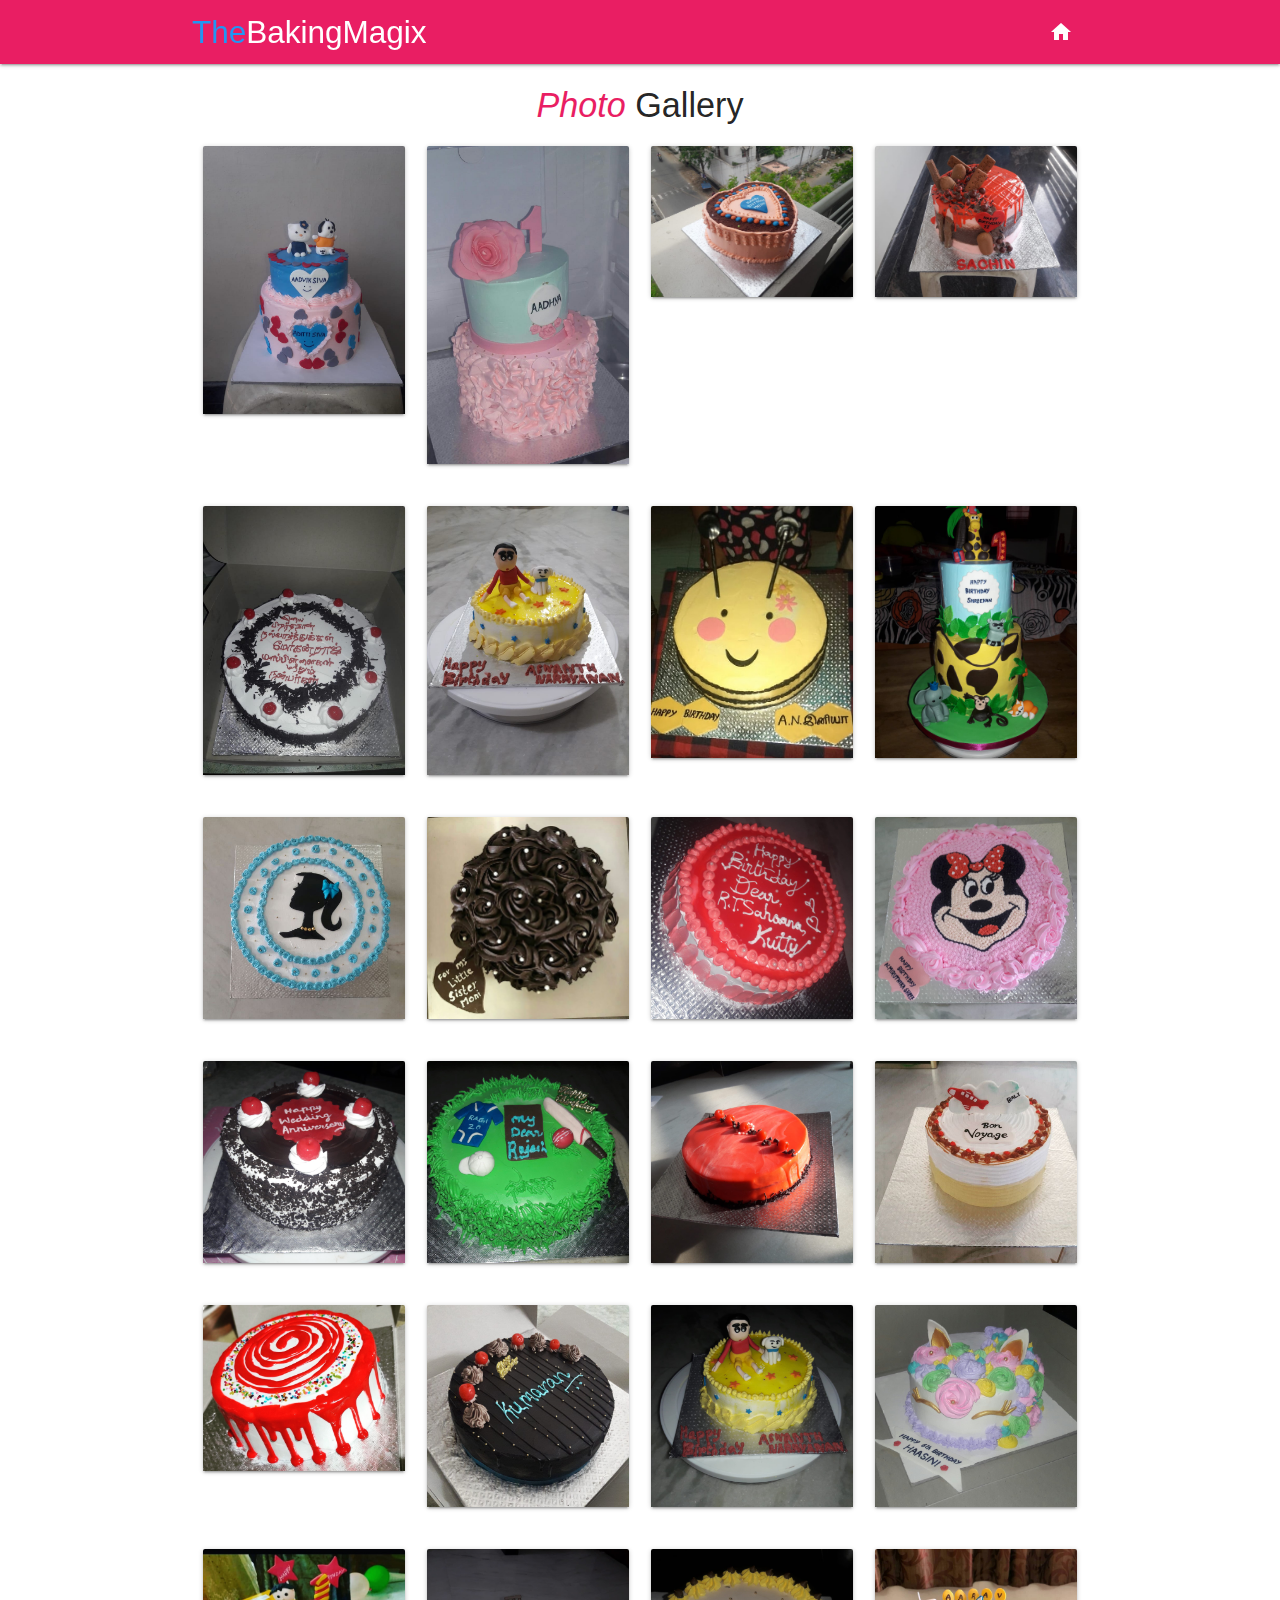
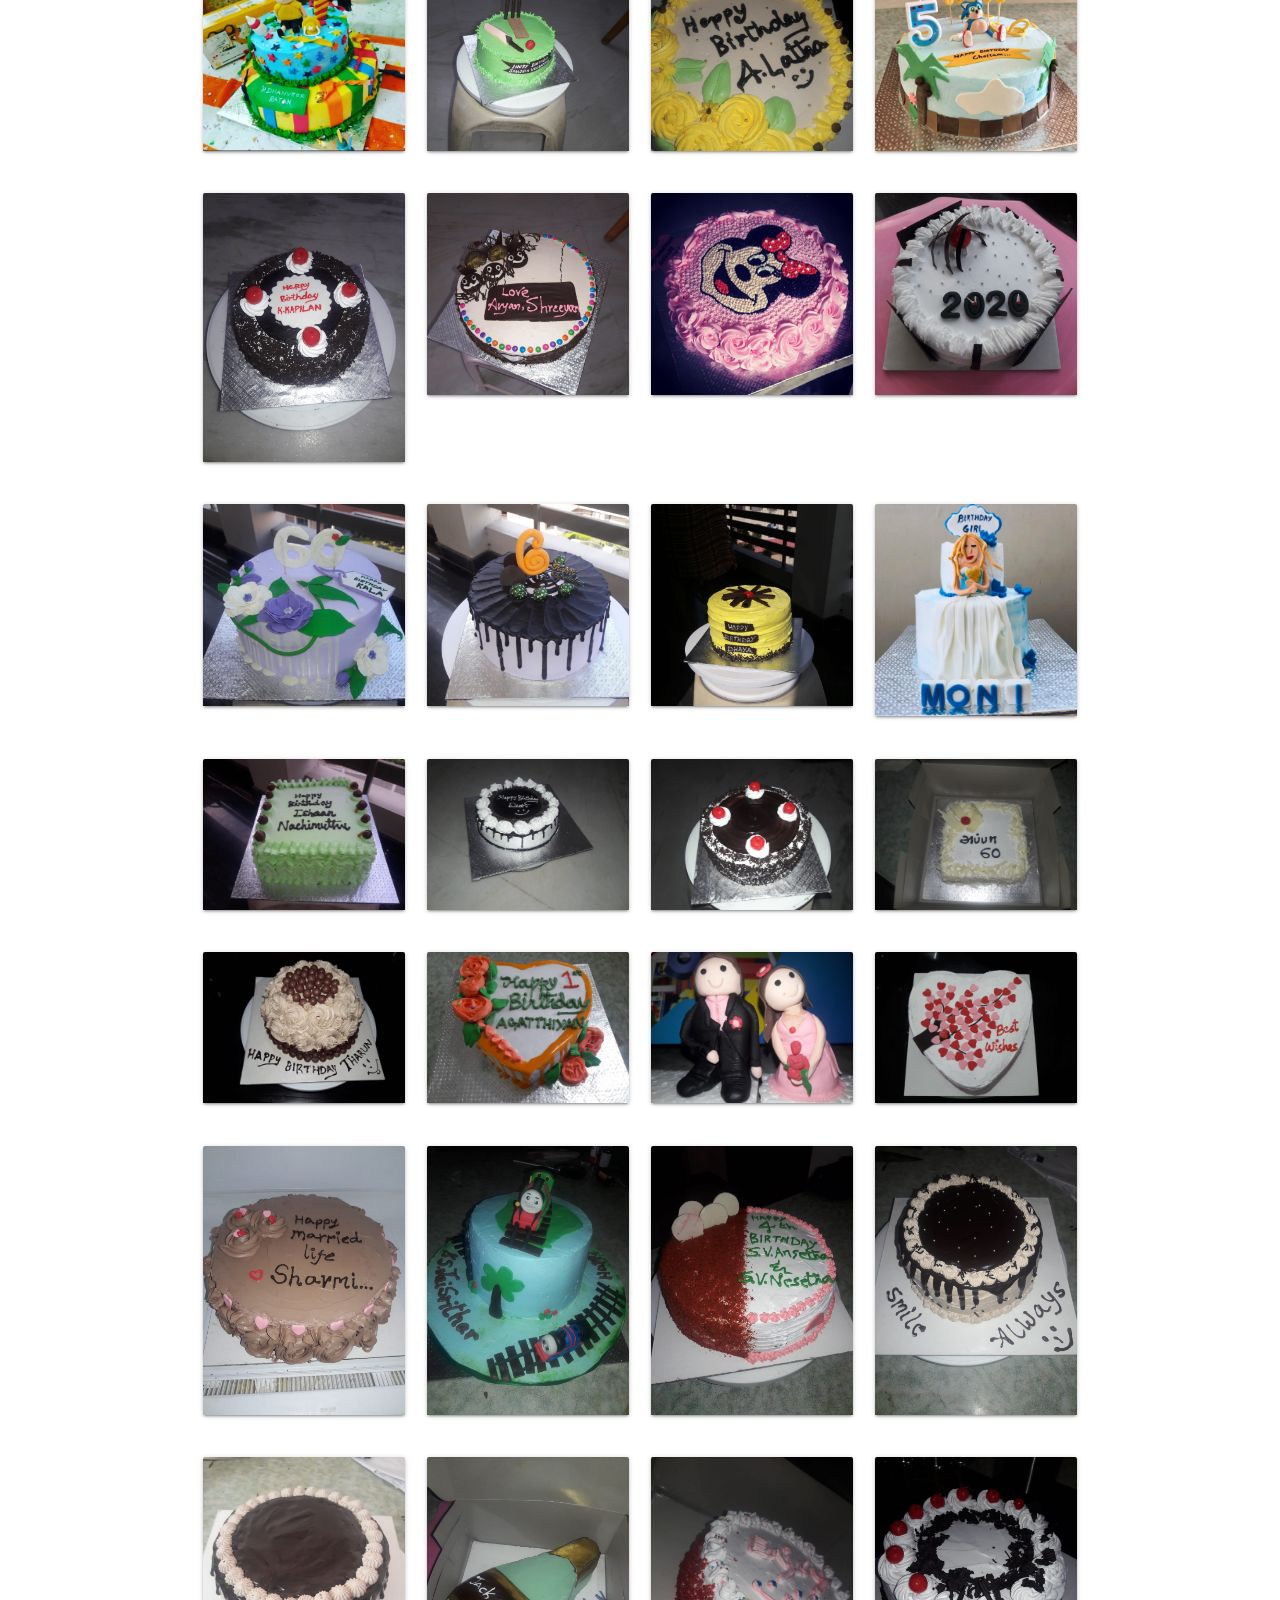
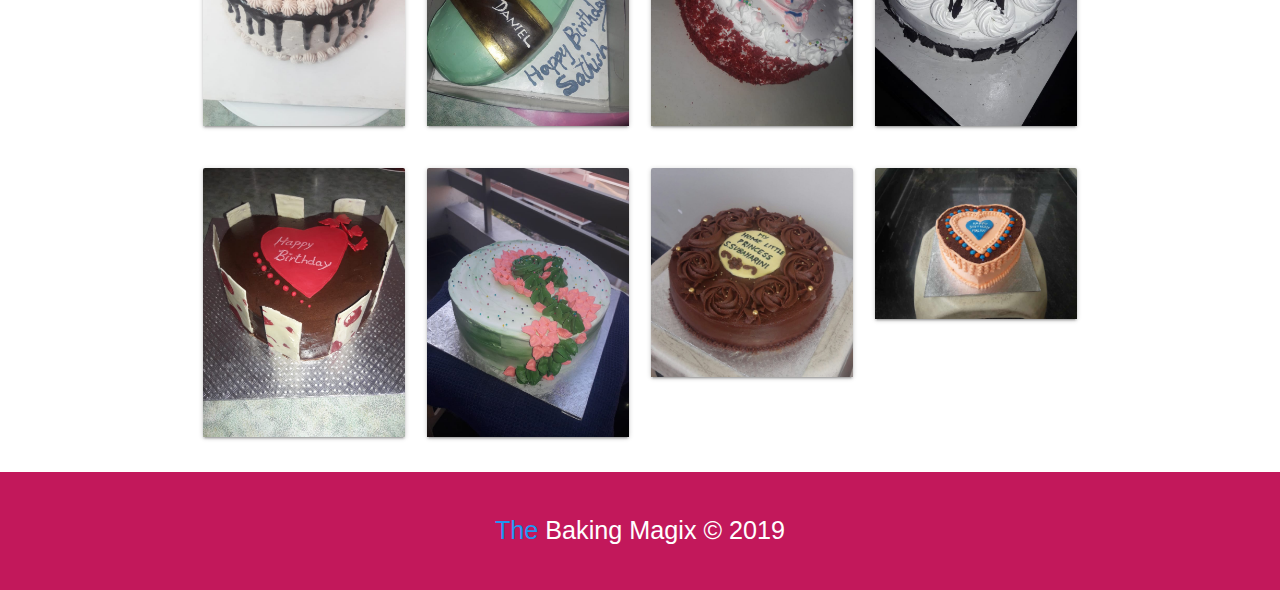
==== commit b4536579: "new cake pics" ====
--- a/gallery.html
+++ b/gallery.html
@@ -85,7 +85,7 @@
           <div class="col s12 m3">
             <div class="card">
               <div class="card-image">
-                <img src="images/image2.jpeg" alt="" />
+                <img src="images/image7.jpeg" alt="" />
               </div>
             </div>
           </div>
@@ -513,7 +513,7 @@
           <div class="col s12 m3">
             <div class="card">
               <div class="card-image">
-                <img src="images/image5.jpeg" alt="" />
+                <img src="images/image6.jpeg" alt="" />
               </div>
             </div>
           </div>
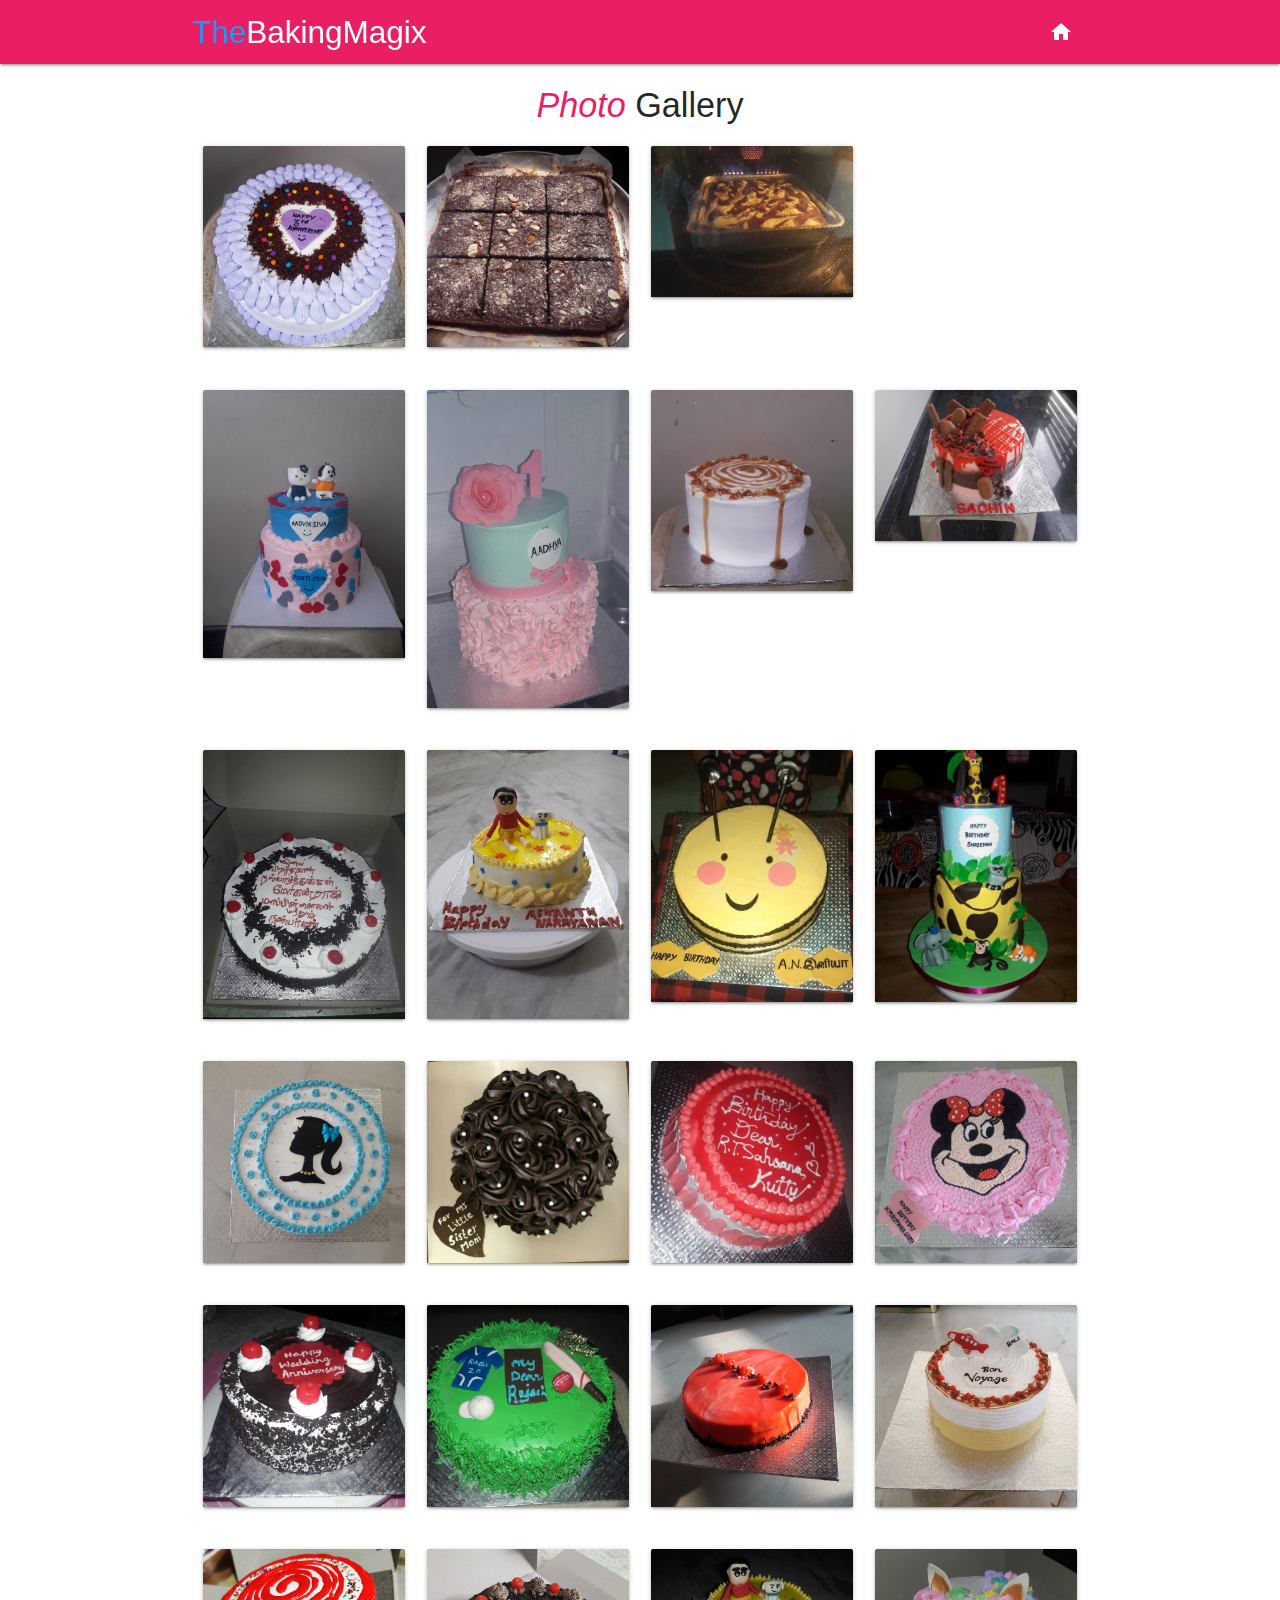
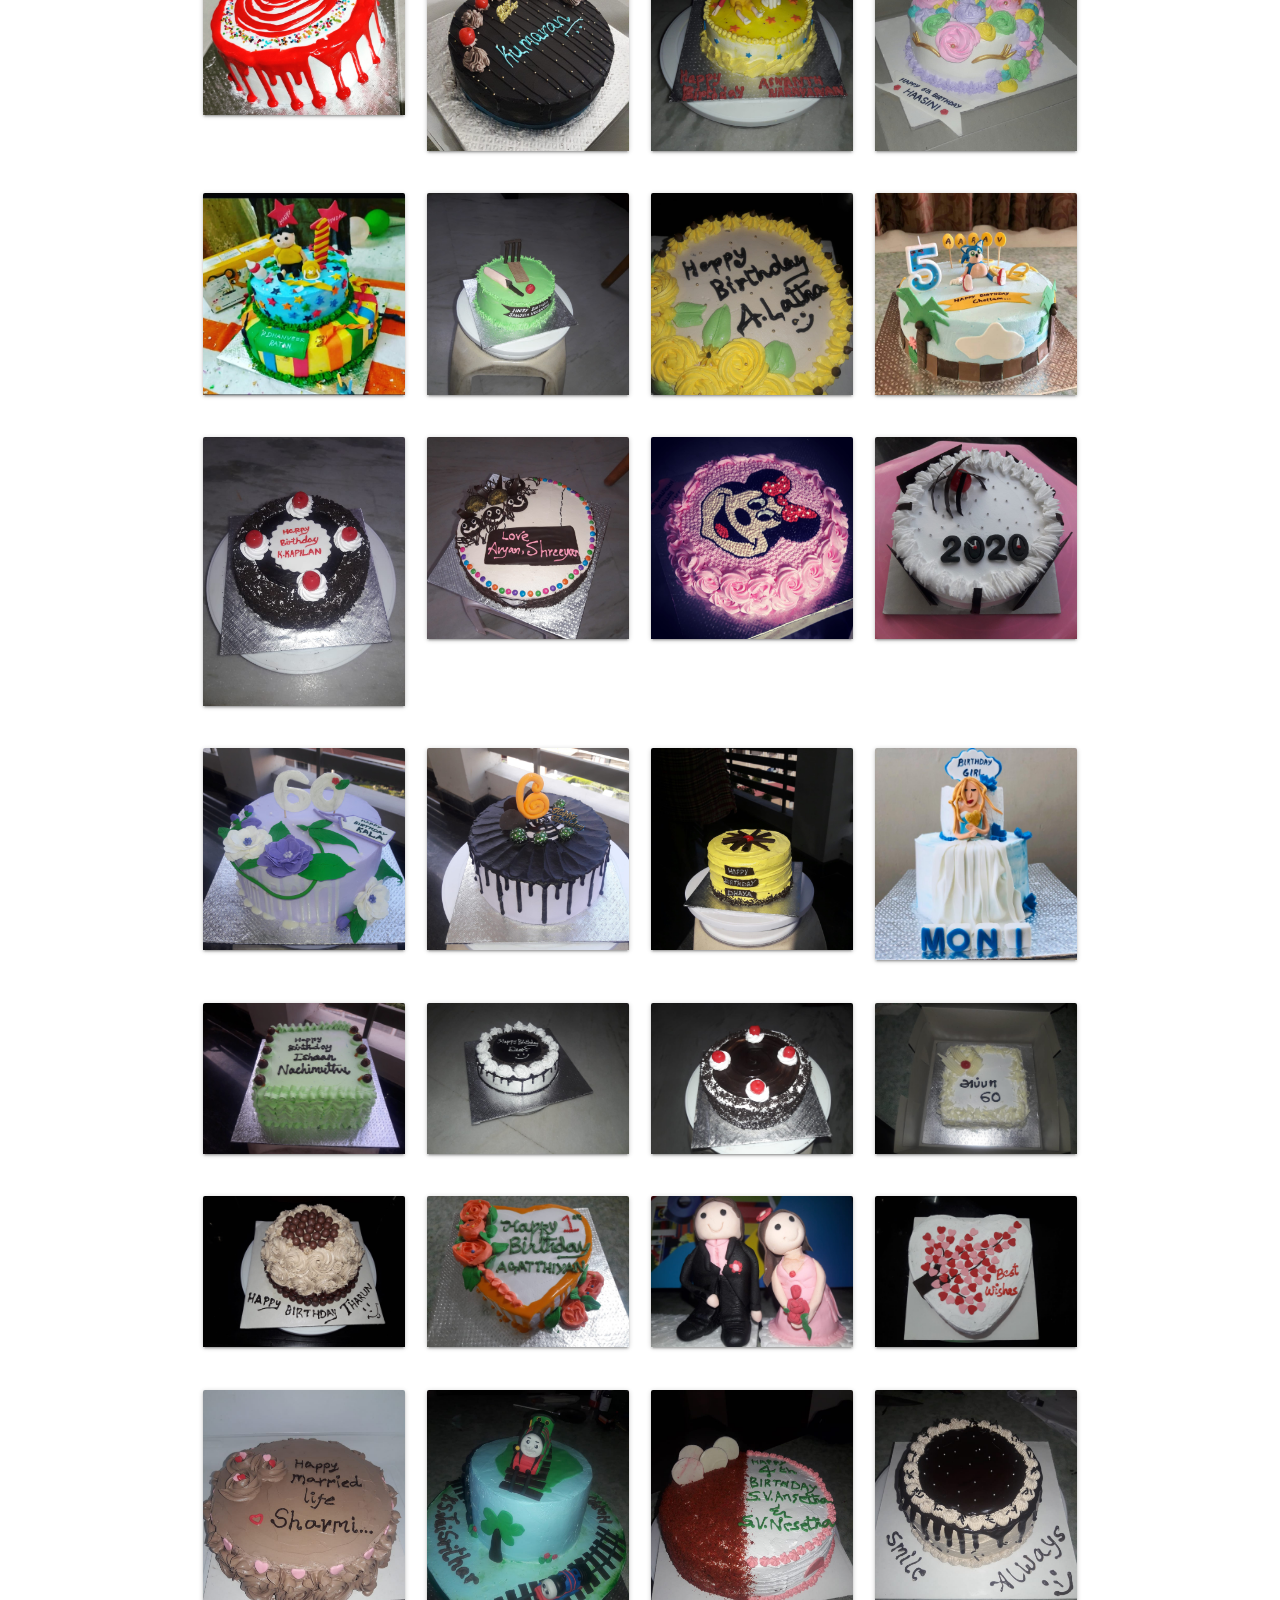
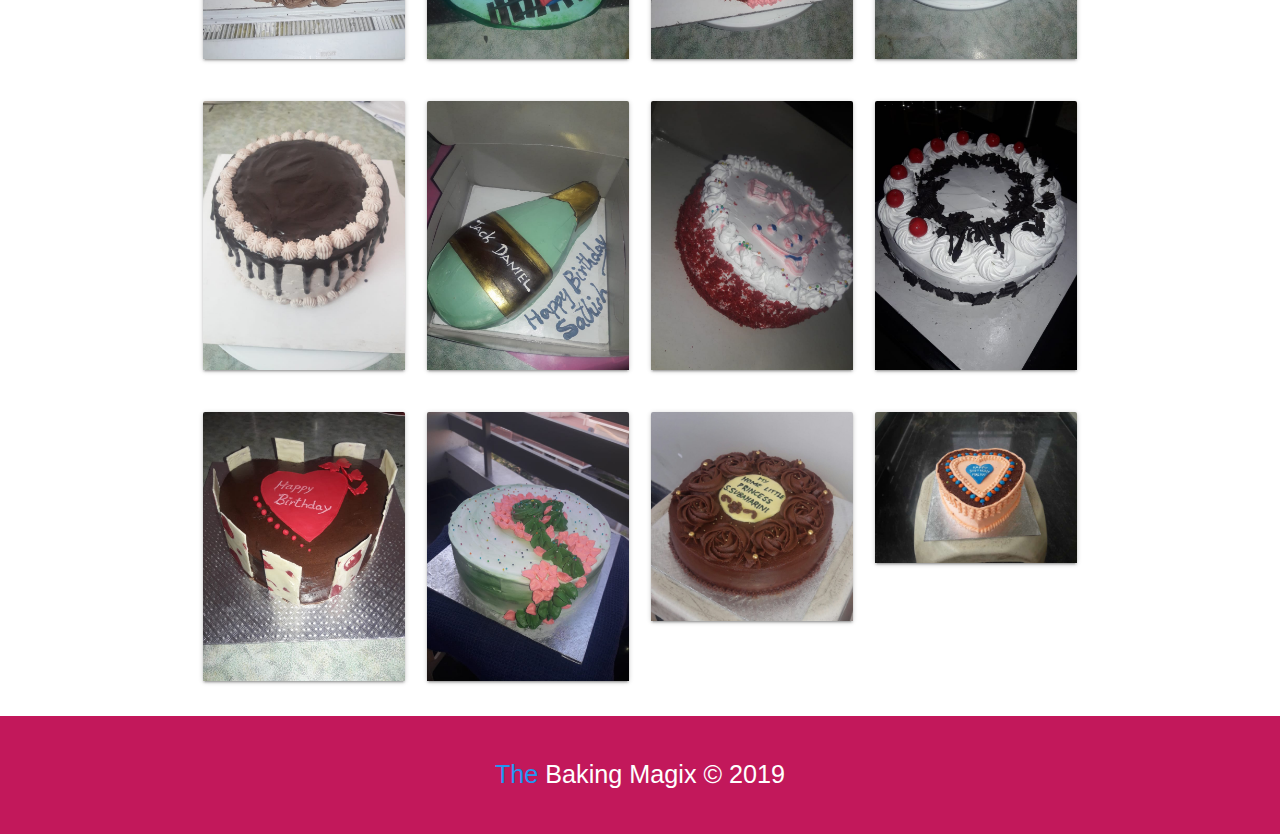
==== commit 2dc4b3ed: "few more cake pics" ====
--- a/gallery.html
+++ b/gallery.html
@@ -64,6 +64,41 @@
           <span class="pink-text"><em>Photo </em></span> Gallery
         </h4>
 
+        <!-- Row 13-->
+        <div class="row">
+          <div class="col s12 m3">
+            <div class="card">
+              <div id="image" class="card-image">
+                <img src="images/image12.jpeg" alt="" />
+              </div>
+            </div>
+          </div>
+
+          <div class="col s12 m3">
+            <div class="card">
+              <div class="card-image">
+                <img src="images/image14.jpeg" alt="" />
+              </div>
+            </div>
+          </div>
+
+          <div class="col s12 m3">
+            <div class="card">
+              <div class="card-image">
+                <img src="images/image15.jpeg" alt="" />
+              </div>
+            </div>
+          </div>
+
+          <div class="col s12 m3">
+            <div class="card">
+              <div class="card-image">
+                <img src="images/" alt="" />
+              </div>
+            </div>
+          </div>
+        </div>
+
         <!-- Row 12-->
         <div class="row">
           <div class="col s12 m3">
@@ -85,7 +120,7 @@
           <div class="col s12 m3">
             <div class="card">
               <div class="card-image">
-                <img src="images/image7.jpeg" alt="" />
+                <img src="images/image11.jpeg" alt="" />
               </div>
             </div>
           </div>
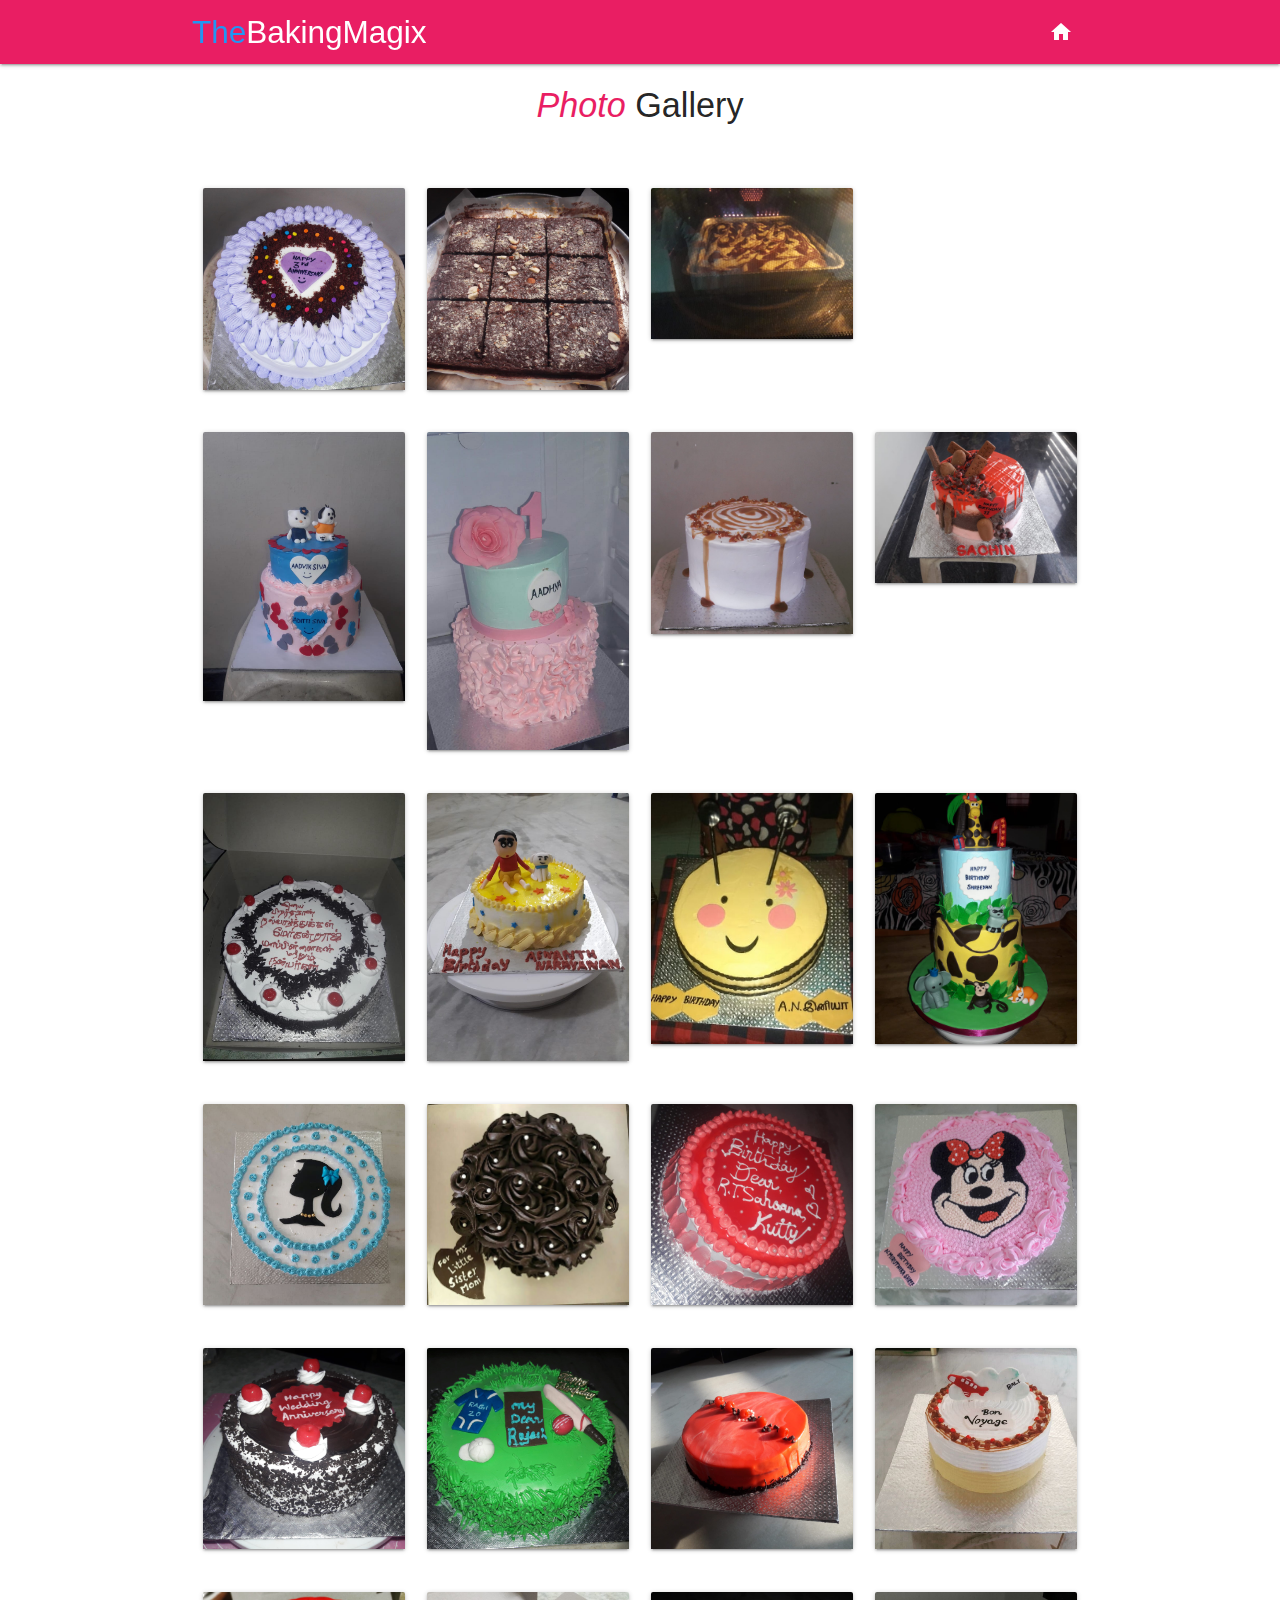
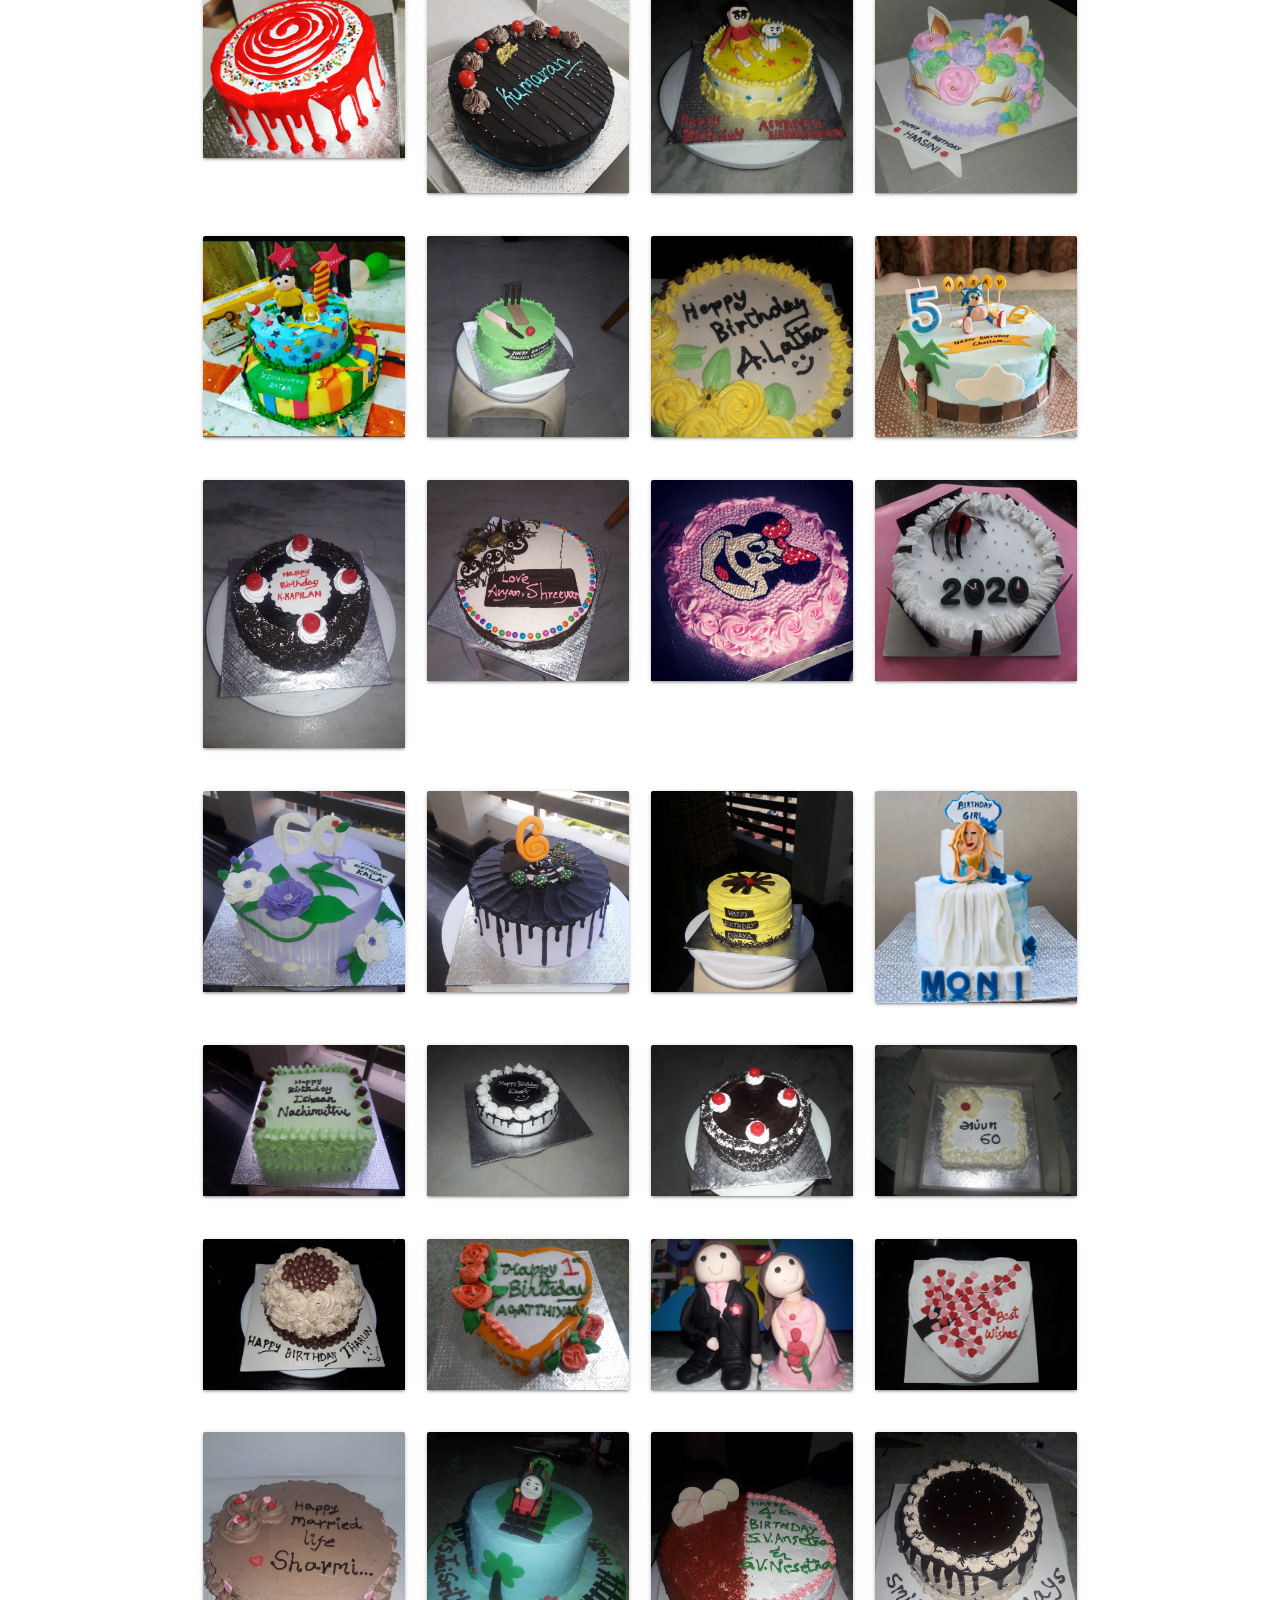
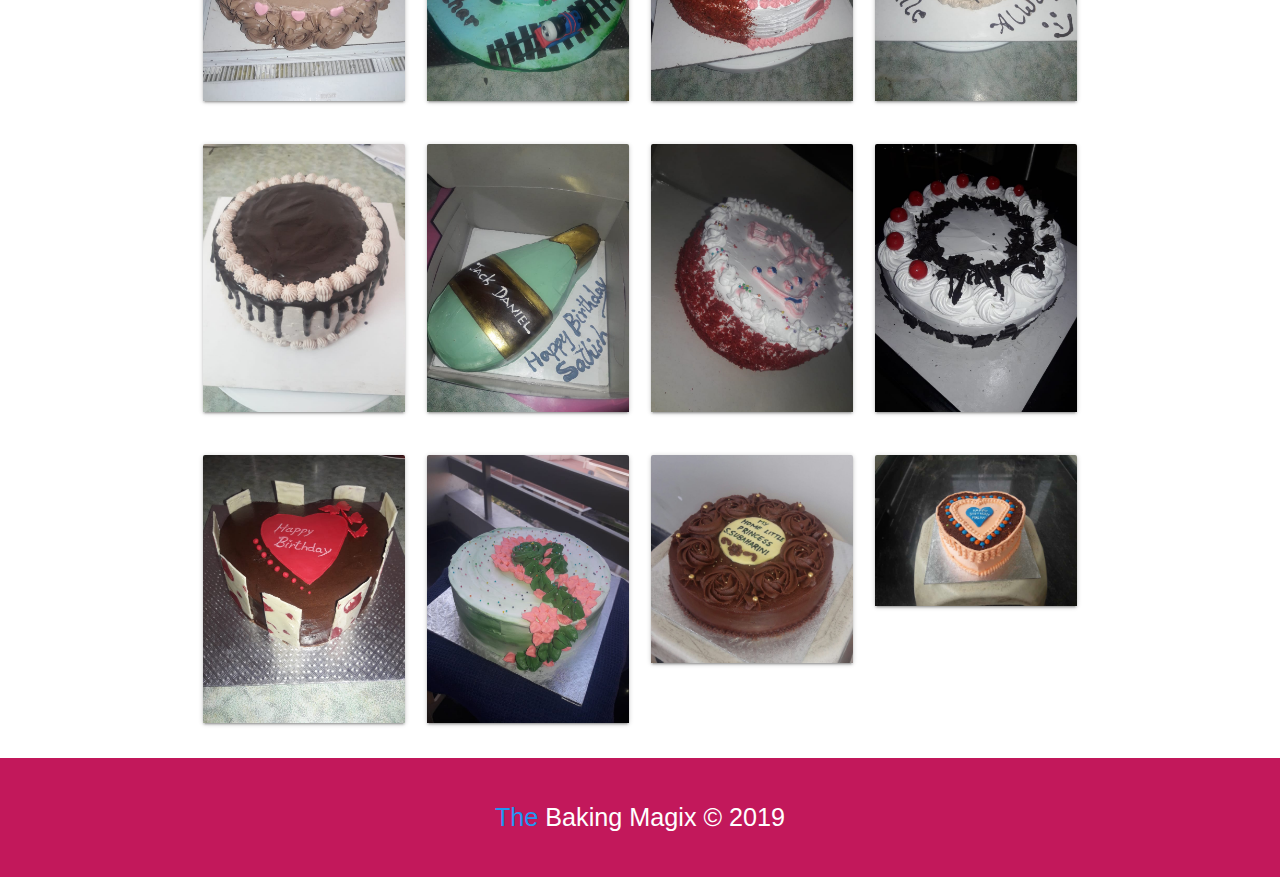
==== commit b3fab2fd: "pics with logo" ====
--- a/gallery.html
+++ b/gallery.html
@@ -64,6 +64,41 @@
           <span class="pink-text"><em>Photo </em></span> Gallery
         </h4>
 
+        <!-- Row 14-->
+        <div class="row">
+          <div class="col s12 m3">
+            <div class="card">
+              <div id="image" class="card-image">
+                <img src="images/image0 (1).png" alt="" />
+              </div>
+            </div>
+          </div>
+
+          <div class="col s12 m3">
+            <div class="card">
+              <div class="card-image">
+                <img src="images/image0 (2).png" alt="" />
+              </div>
+            </div>
+          </div>
+
+          <div class="col s12 m3">
+            <div class="card">
+              <div class="card-image">
+                <img src="images/image0 (3).png" alt="" />
+              </div>
+            </div>
+          </div>
+
+          <div class="col s12 m3">
+            <div class="card">
+              <div class="card-image">
+                <img src="images/image0 (4).png" alt="" />
+              </div>
+            </div>
+          </div>
+        </div>
+
         <!-- Row 13-->
         <div class="row">
           <div class="col s12 m3">
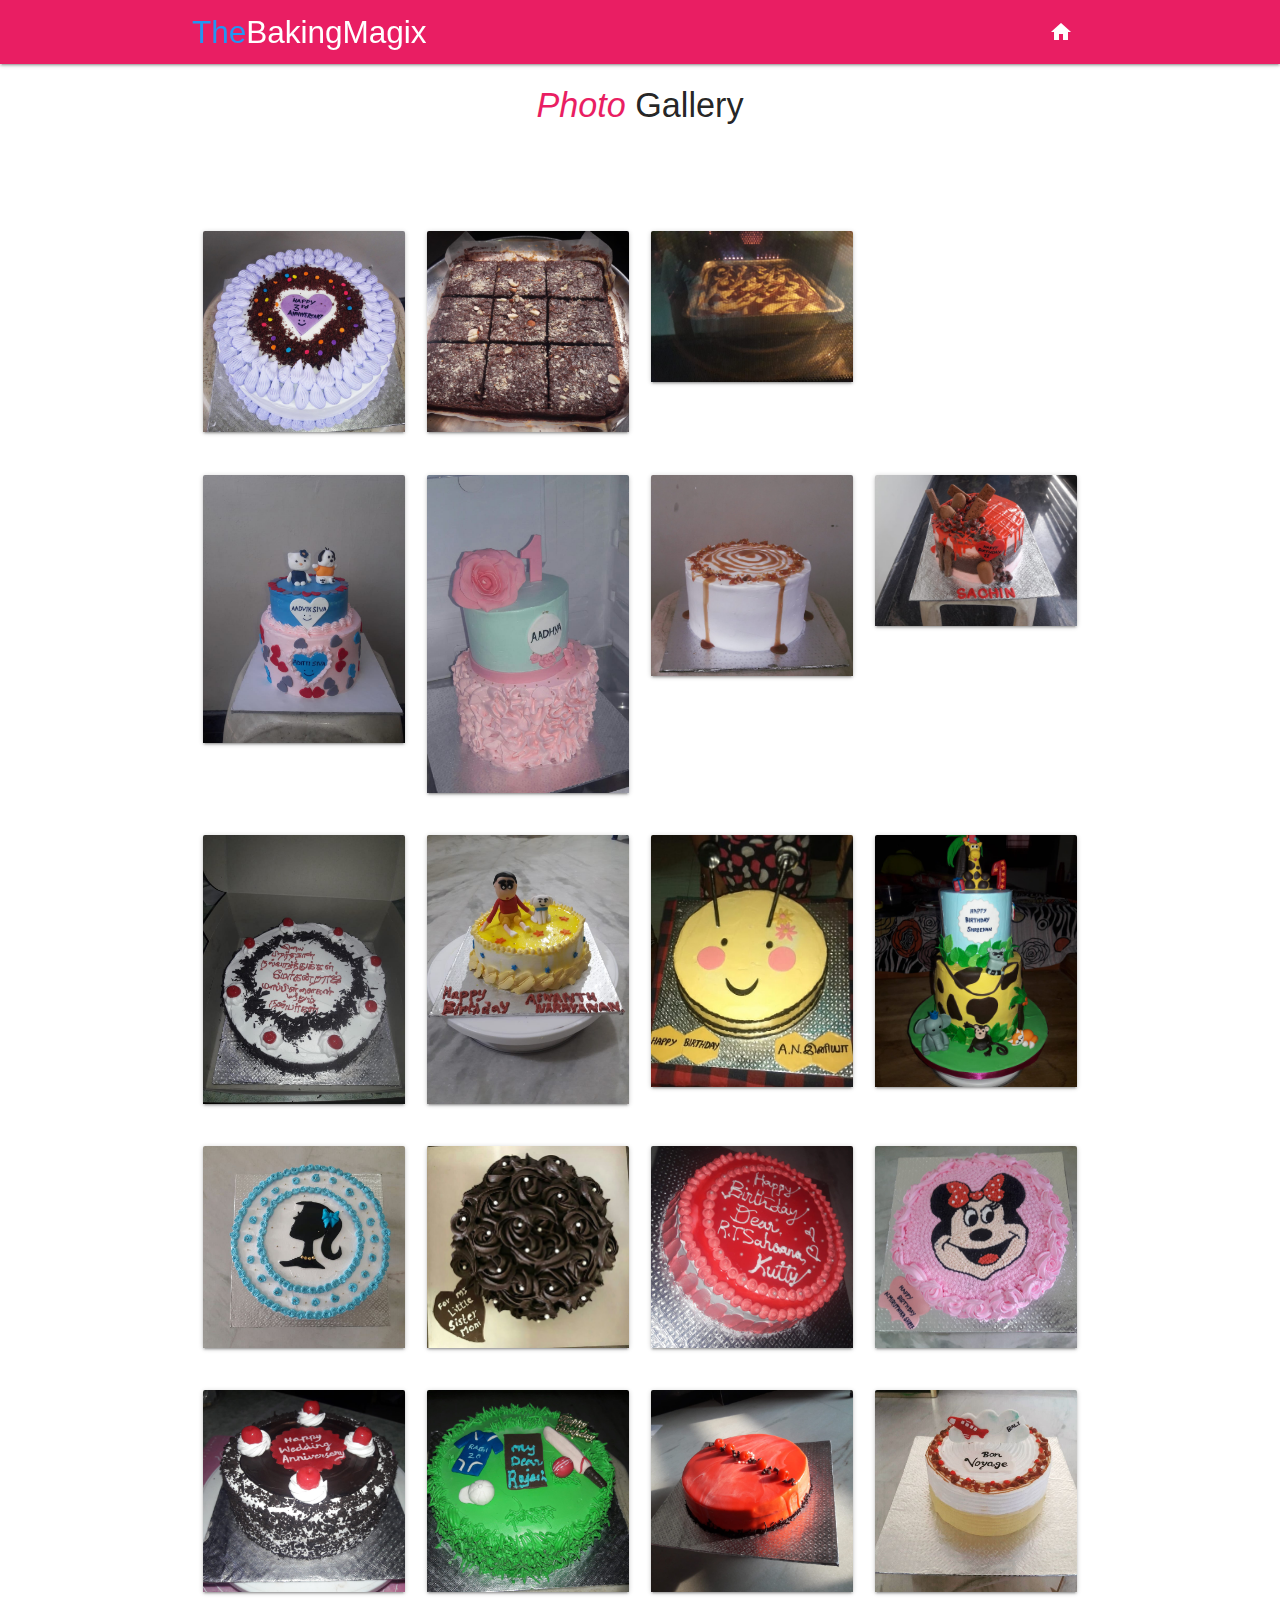
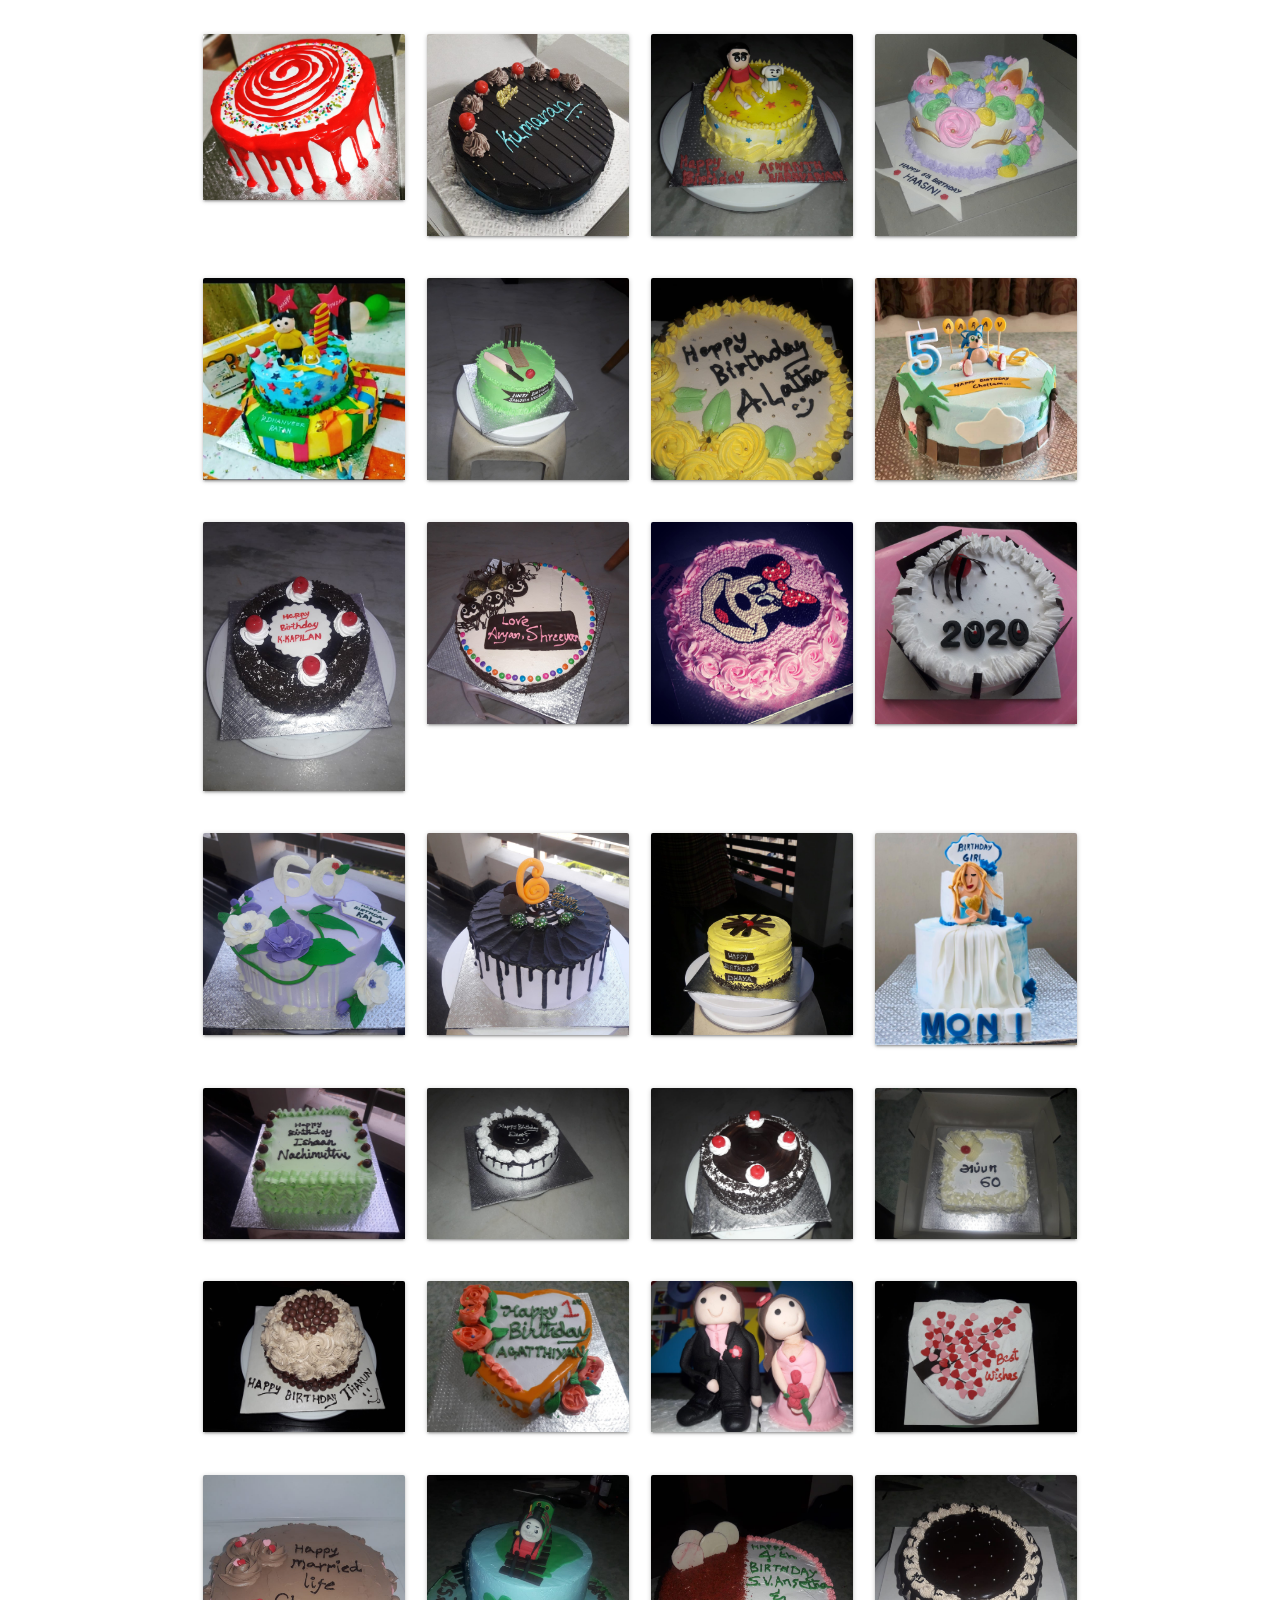
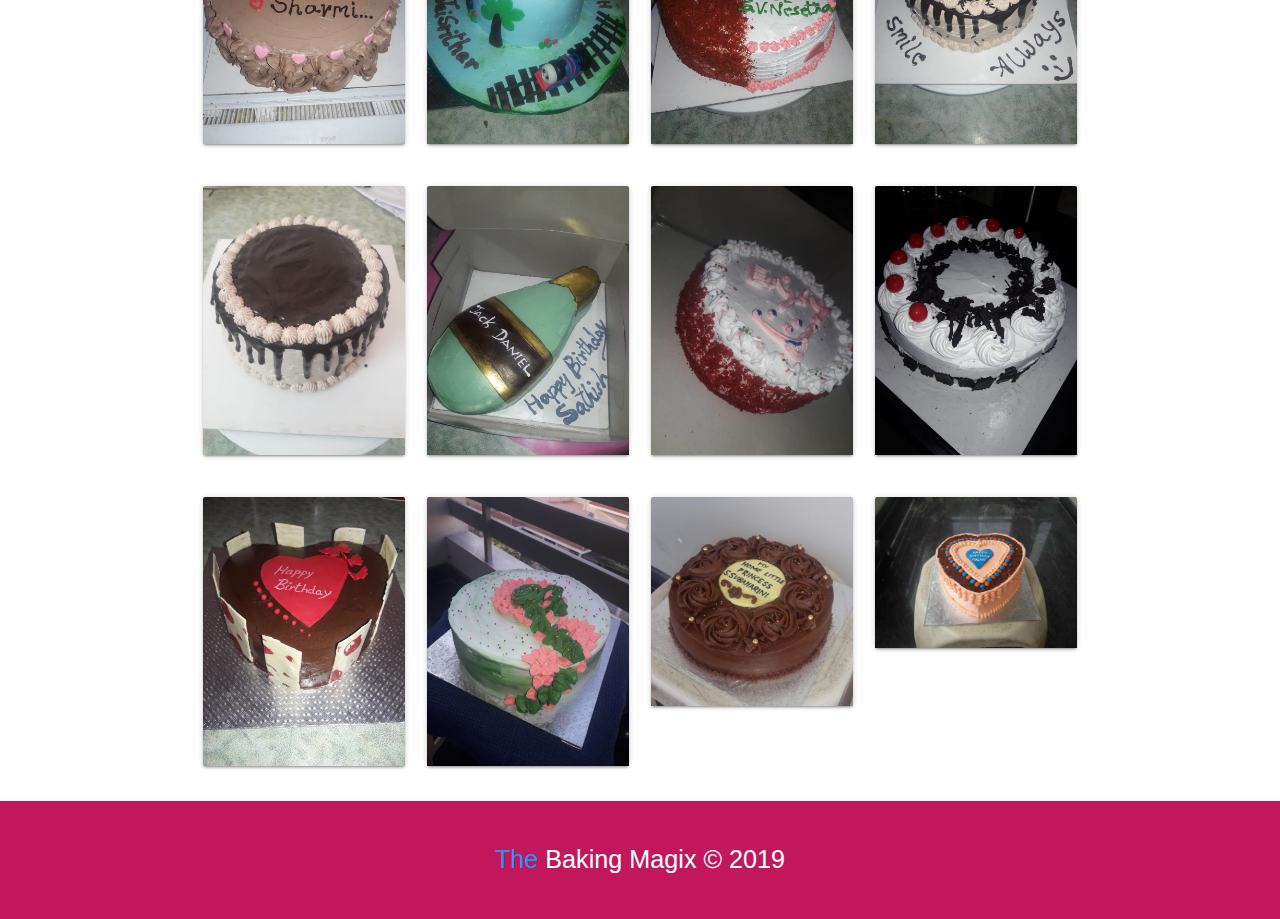
==== commit 5645e385: "somemore cakes" ====
--- a/gallery.html
+++ b/gallery.html
@@ -64,6 +64,41 @@
           <span class="pink-text"><em>Photo </em></span> Gallery
         </h4>
 
+        <!-- Row 15-->
+        <div class="row">
+          <div class="col s12 m3">
+            <div class="card">
+              <div id="image" class="card-image">
+                <img src="images/image0 (2).png" alt="" />
+              </div>
+            </div>
+          </div>
+
+          <div class="col s12 m3">
+            <div class="card">
+              <div class="card-image">
+                <img src="images/image0 (4).png" alt="" />
+              </div>
+            </div>
+          </div>
+
+          <div class="col s12 m3">
+            <div class="card">
+              <div class="card-image">
+                <img src="images/image0 (7).png" alt="" />
+              </div>
+            </div>
+          </div>
+
+          <div class="col s12 m3">
+            <div class="card">
+              <div class="card-image">
+                <img src="images/image0.png" alt="" />
+              </div>
+            </div>
+          </div>
+        </div>
+
         <!-- Row 14-->
         <div class="row">
           <div class="col s12 m3">
@@ -77,14 +112,6 @@
           <div class="col s12 m3">
             <div class="card">
               <div class="card-image">
-                <img src="images/image0 (2).png" alt="" />
-              </div>
-            </div>
-          </div>
-
-          <div class="col s12 m3">
-            <div class="card">
-              <div class="card-image">
                 <img src="images/image0 (3).png" alt="" />
               </div>
             </div>
@@ -93,7 +120,15 @@
           <div class="col s12 m3">
             <div class="card">
               <div class="card-image">
-                <img src="images/image0 (4).png" alt="" />
+                <img src="images/image0 (5).png" alt="" />
+              </div>
+            </div>
+          </div>
+
+          <div class="col s12 m3">
+            <div class="card">
+              <div class="card-image">
+                <img src="images/image0 (6).png" alt="" />
               </div>
             </div>
           </div>
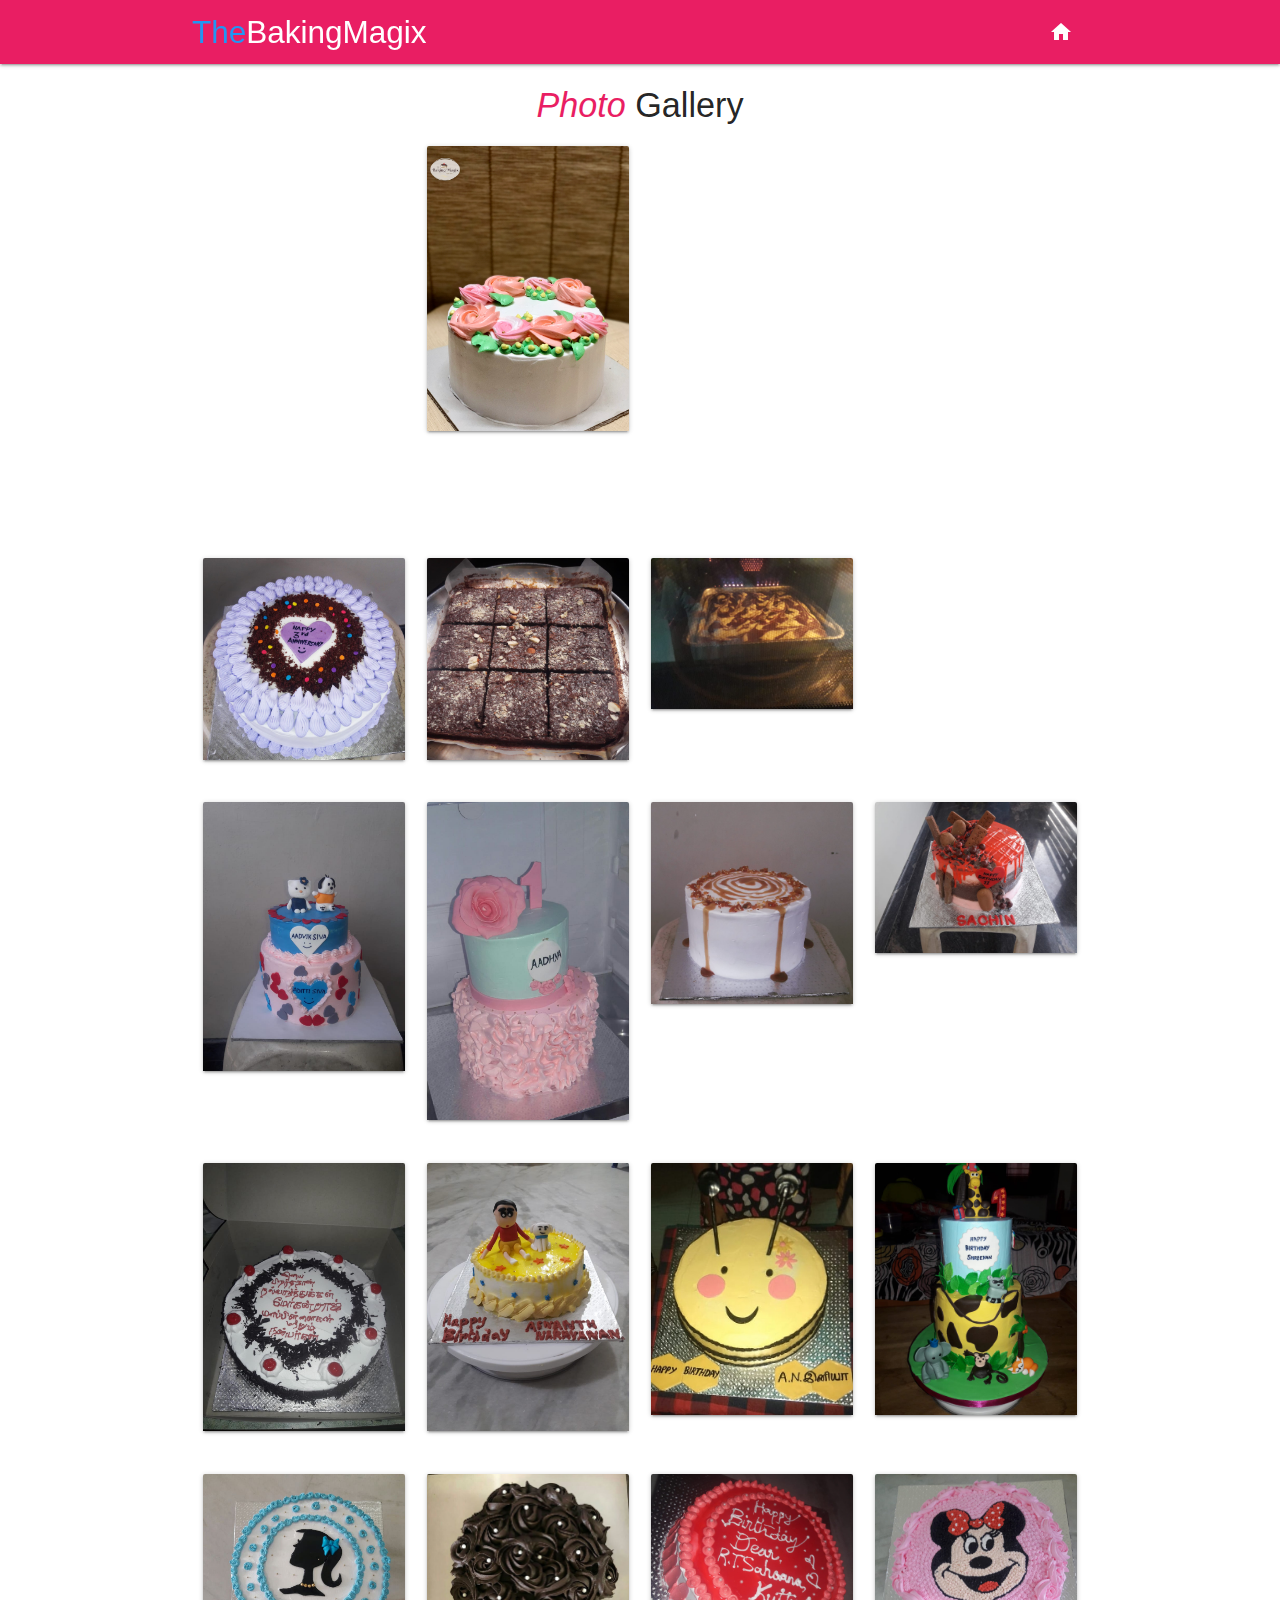
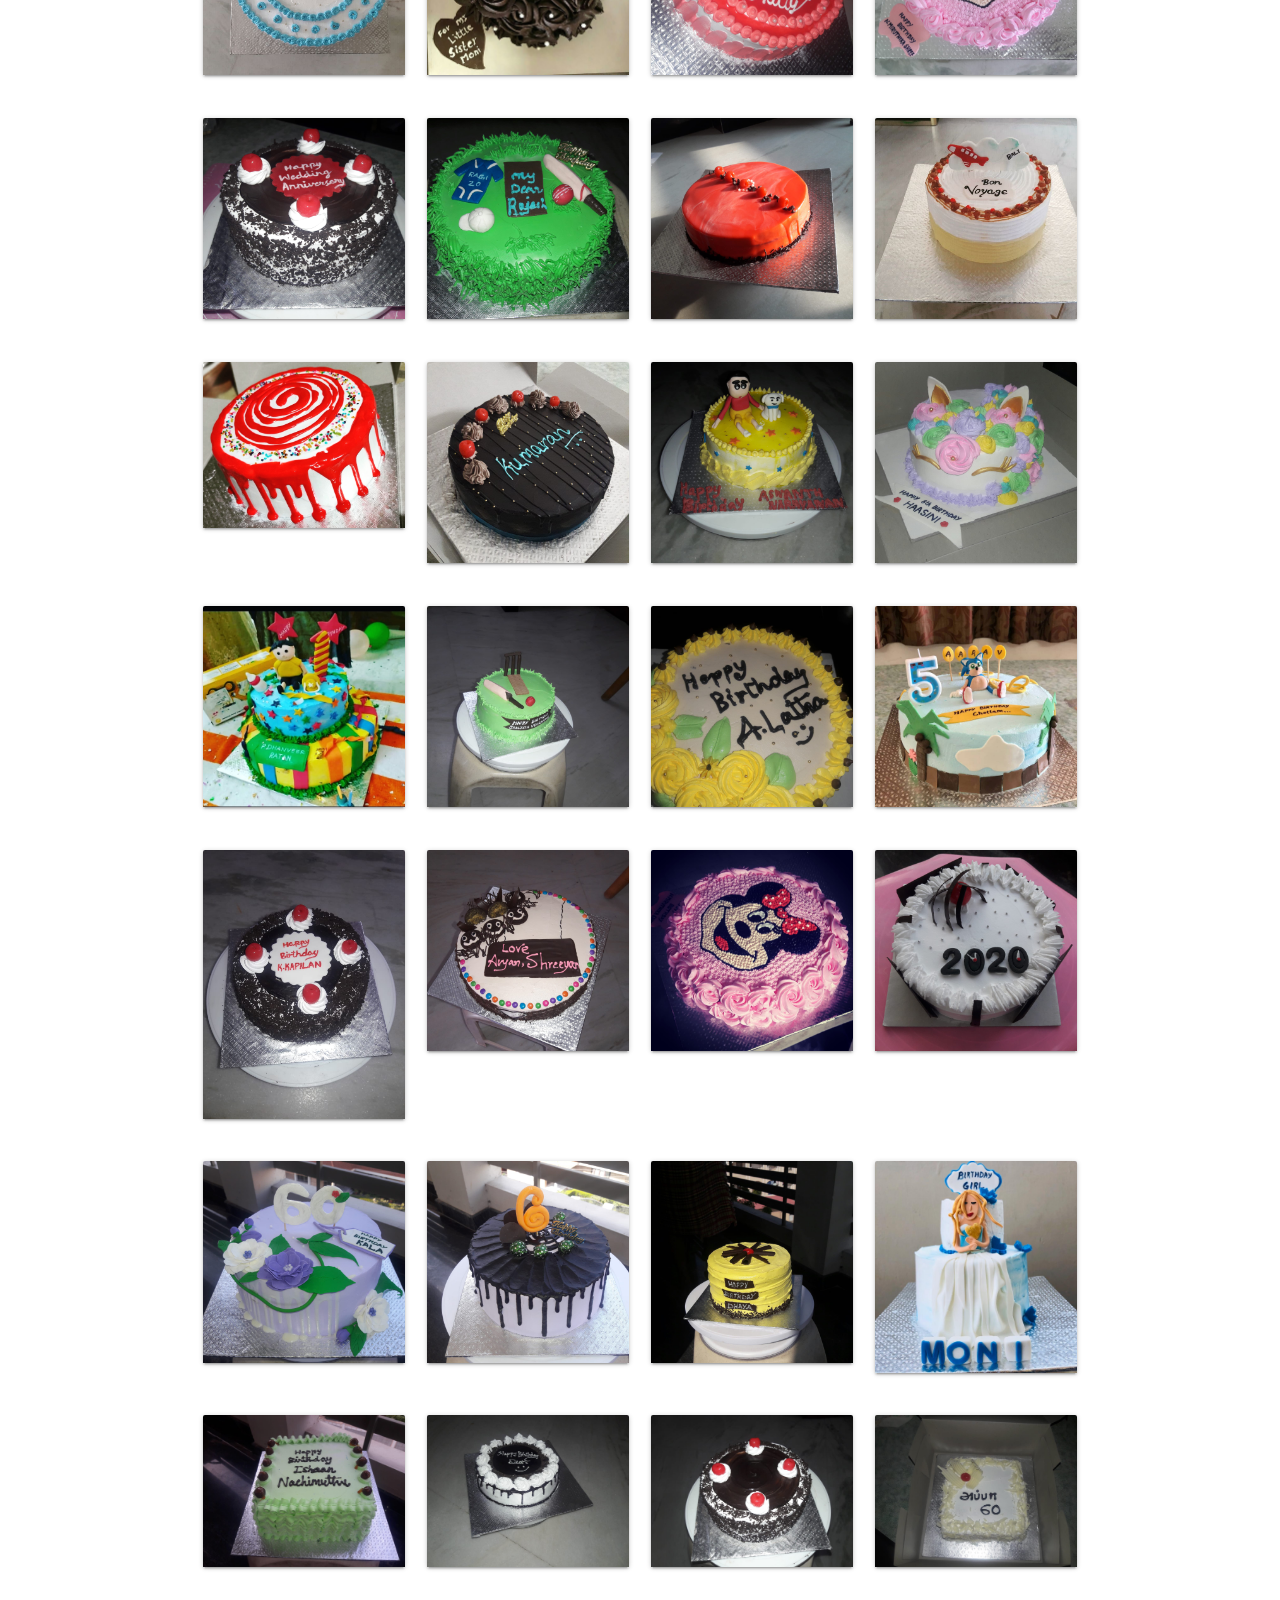
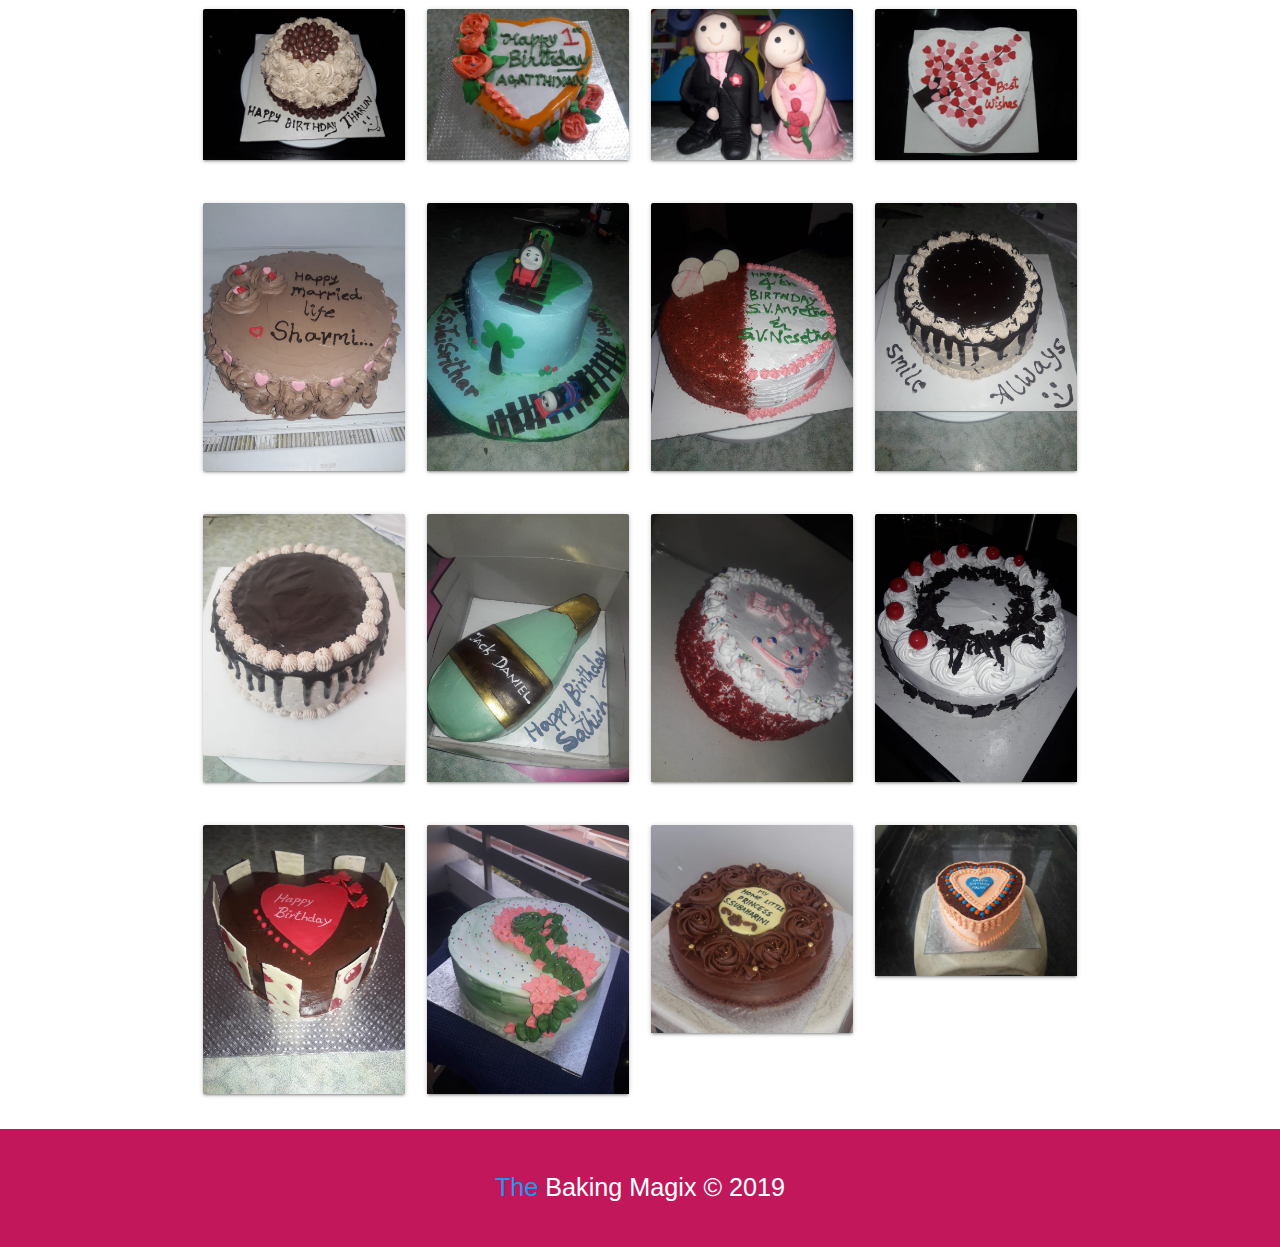
==== commit 1e2954e0: "yummy cakes" ====
--- a/gallery.html
+++ b/gallery.html
@@ -64,6 +64,41 @@
           <span class="pink-text"><em>Photo </em></span> Gallery
         </h4>
 
+        <!-- Row 16-->
+        <div class="row">
+          <div class="col s12 m3">
+            <div class="card">
+              <div id="image" class="card-image">
+                <img src="images/image1.png" alt="" />
+              </div>
+            </div>
+          </div>
+
+          <div class="col s12 m3">
+            <div class="card">
+              <div class="card-image">
+                <img src="images/image7.png" alt="" />
+              </div>
+            </div>
+          </div>
+
+          <div class="col s12 m3">
+            <div class="card">
+              <div class="card-image">
+                <img src="images/" alt="" />
+              </div>
+            </div>
+          </div>
+
+          <div class="col s12 m3">
+            <div class="card">
+              <div class="card-image">
+                <img src="images/" alt="" />
+              </div>
+            </div>
+          </div>
+        </div>
+
         <!-- Row 15-->
         <div class="row">
           <div class="col s12 m3">
@@ -163,7 +198,7 @@
           <div class="col s12 m3">
             <div class="card">
               <div class="card-image">
-                <img src="images/" alt="" />
+                <img src="images/image0 (9).png" alt="" />
               </div>
             </div>
           </div>
